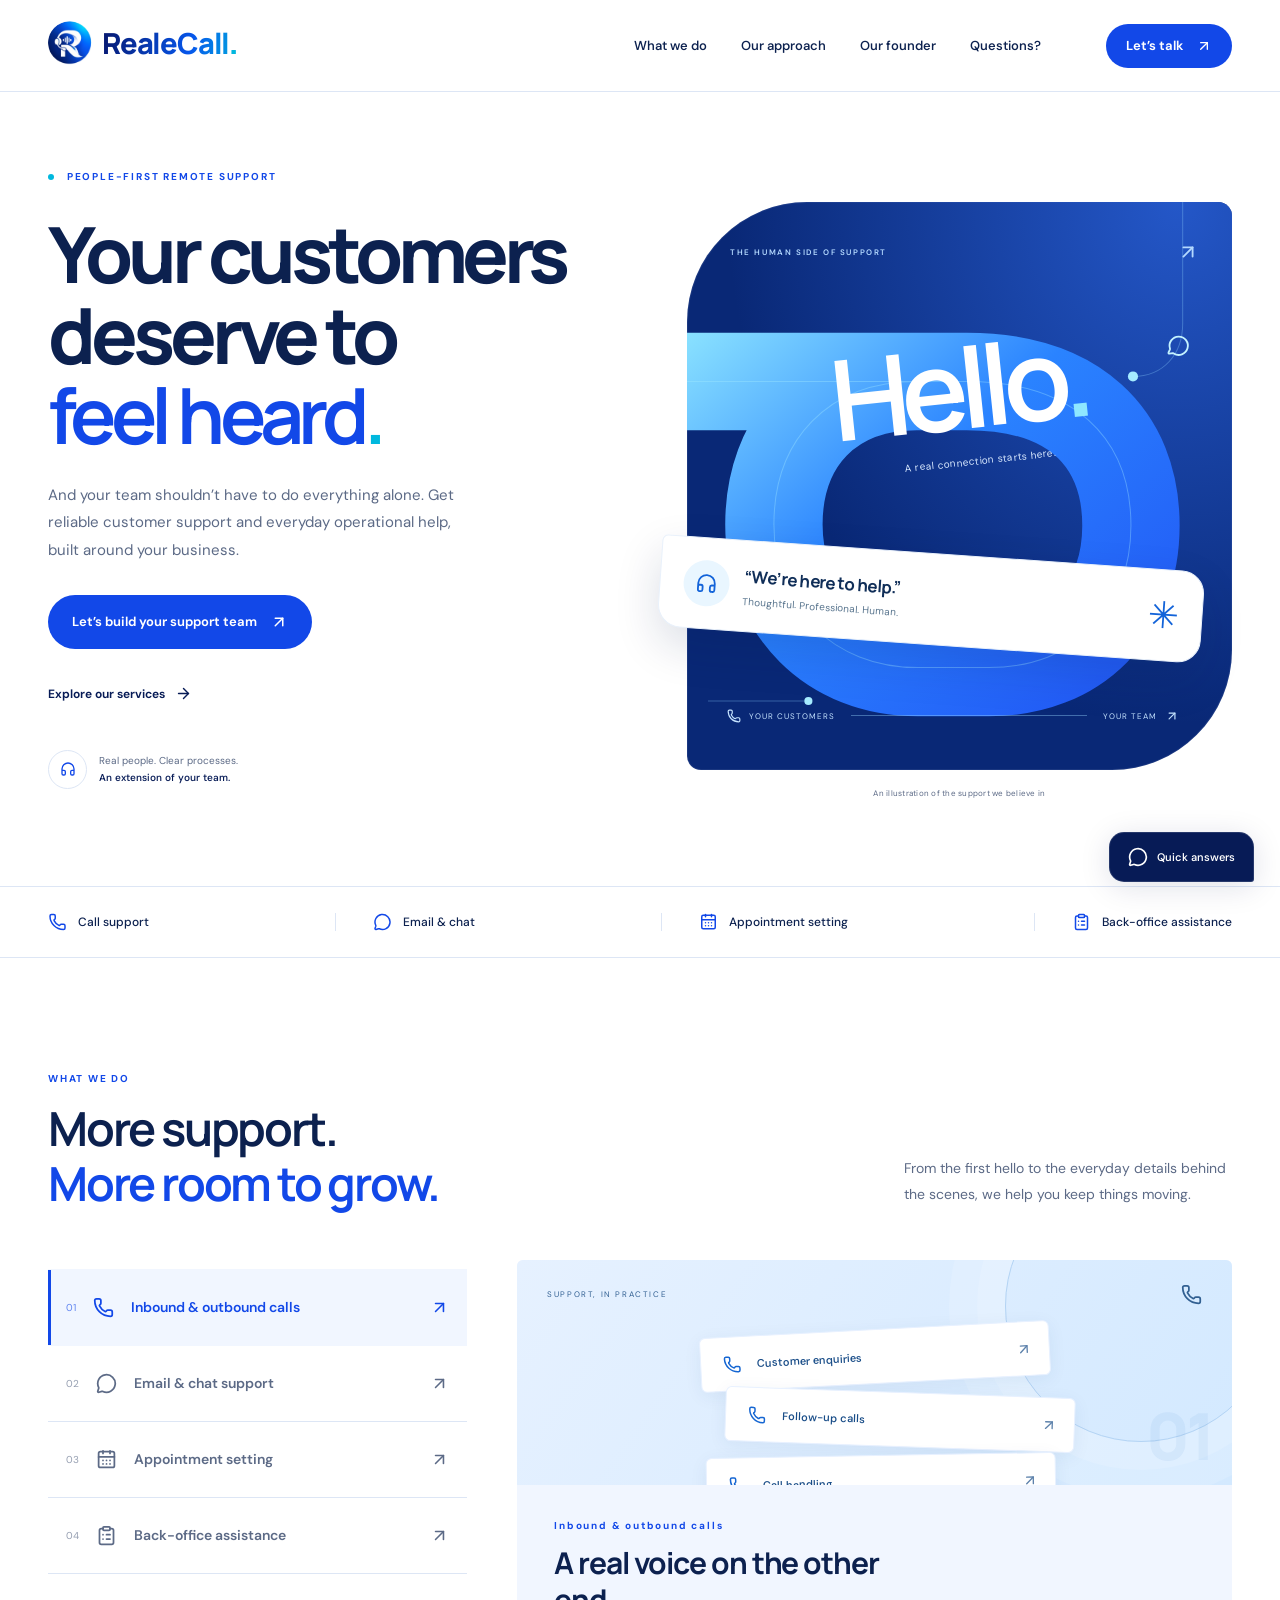
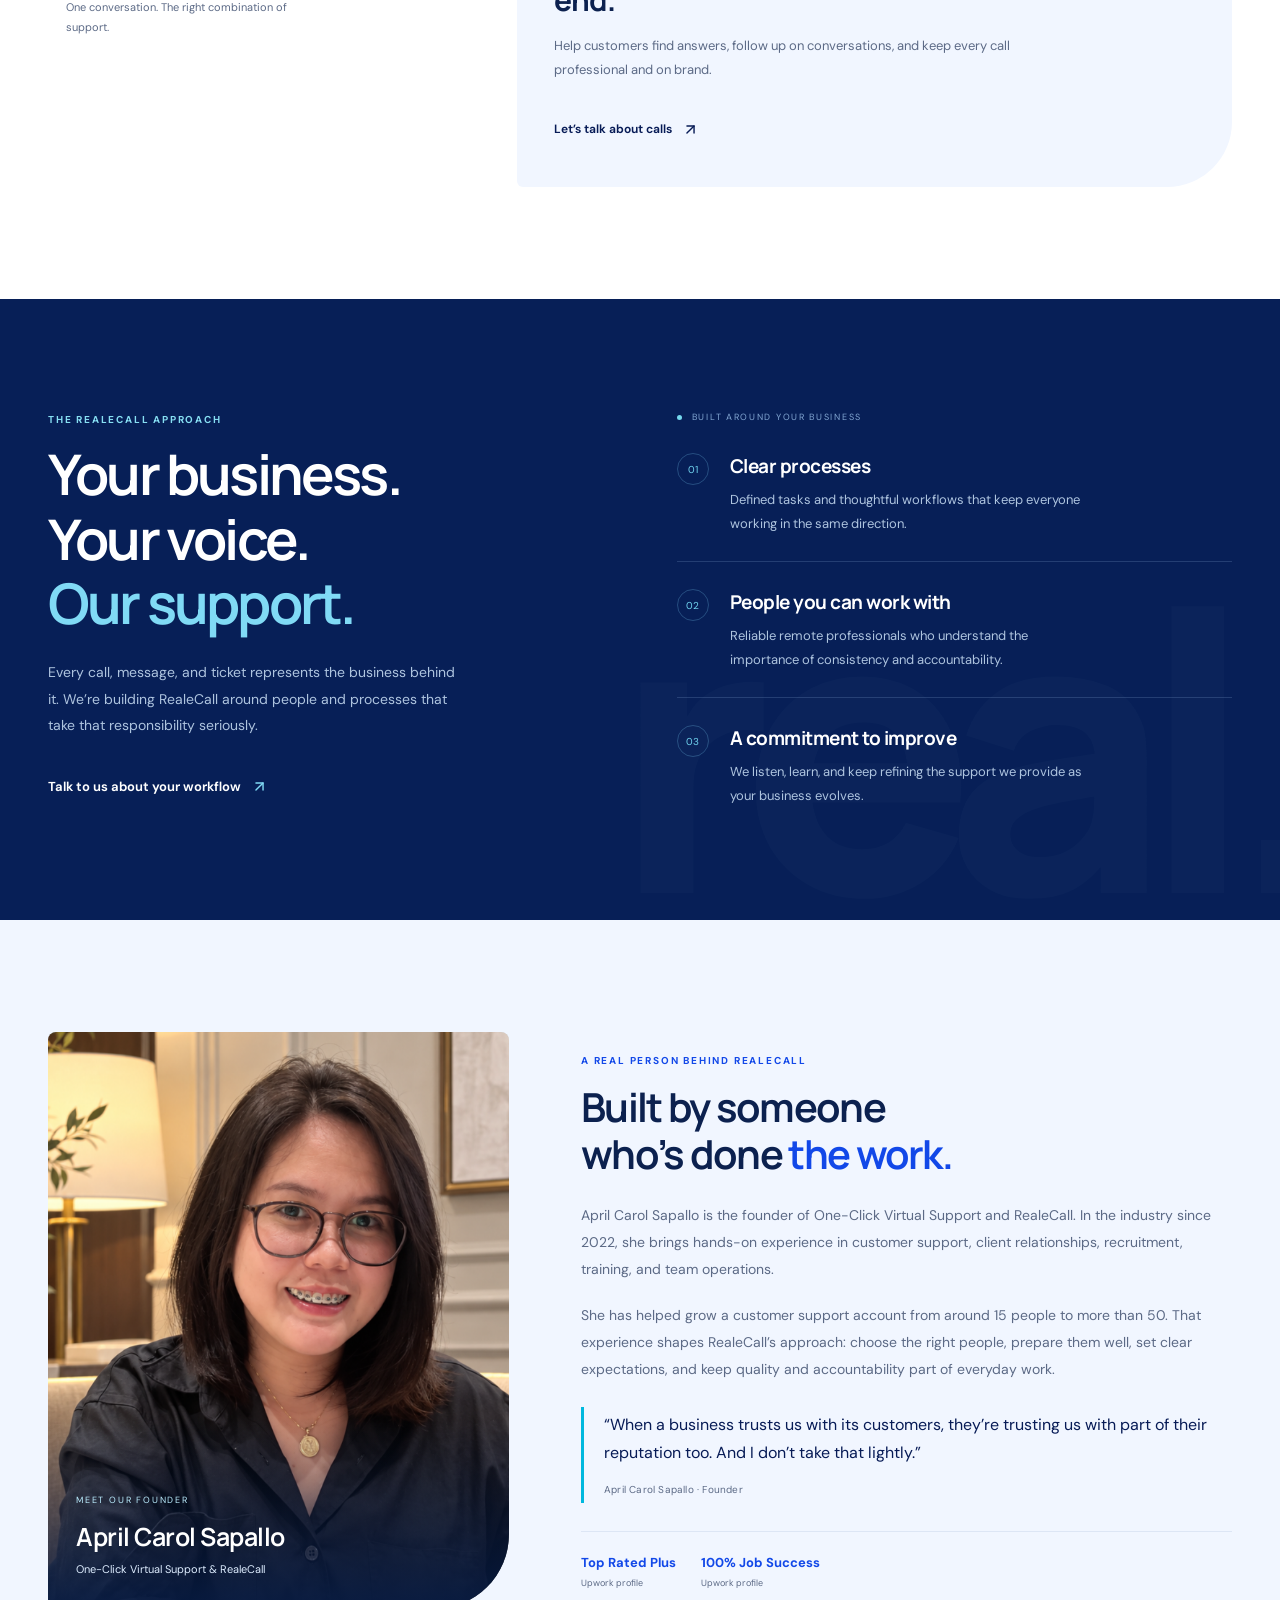
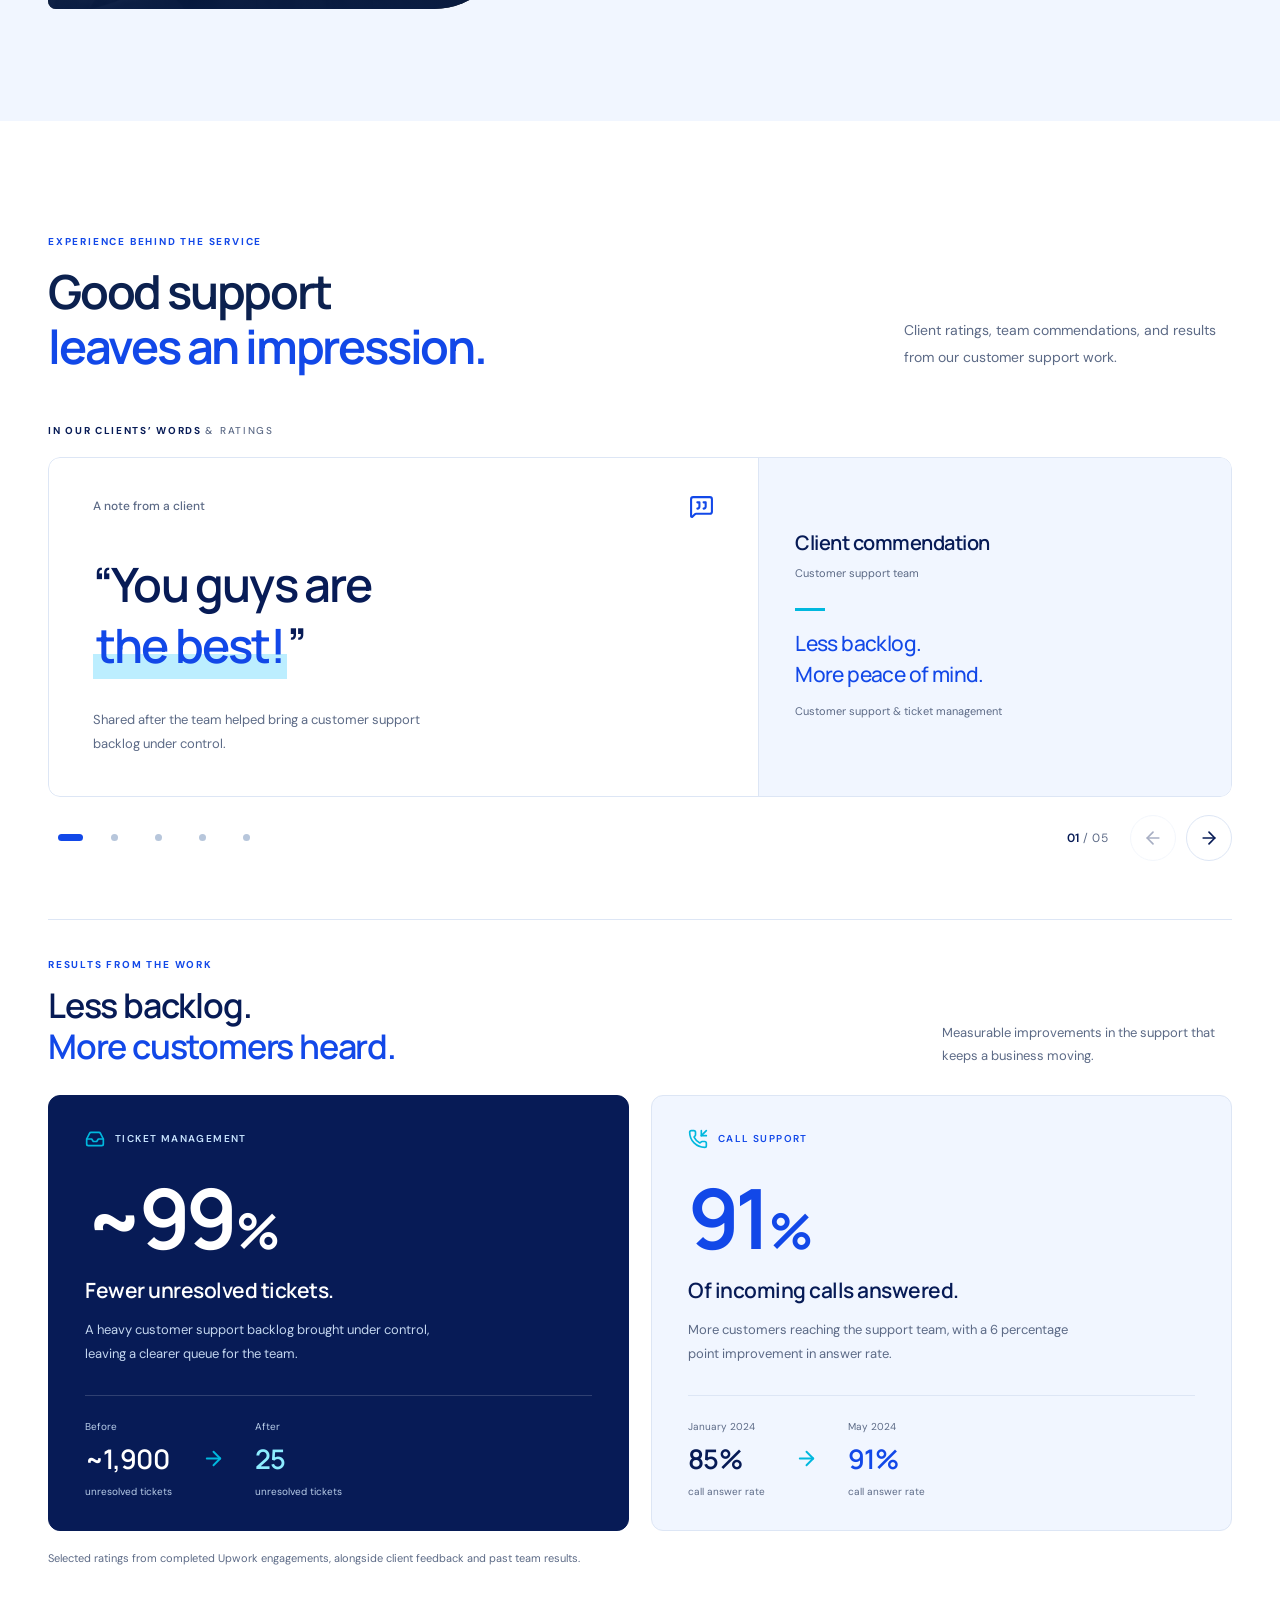
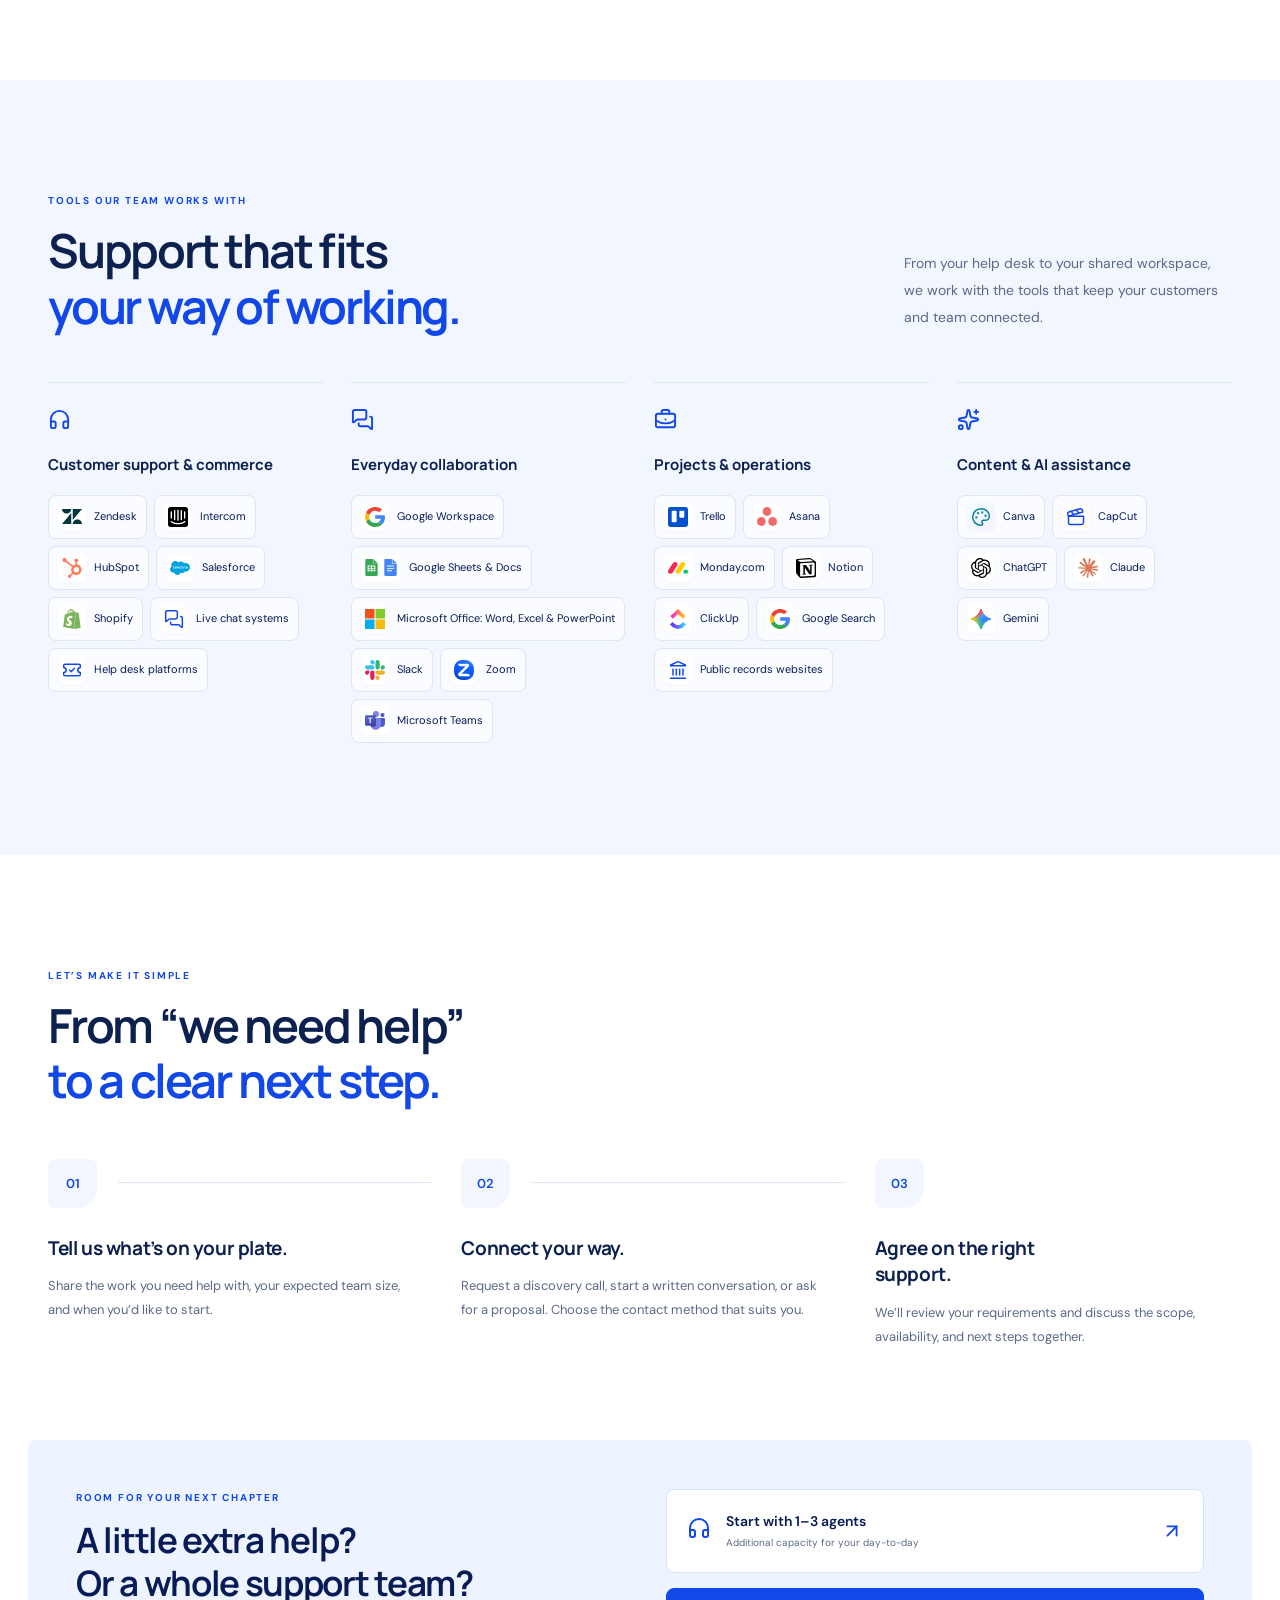
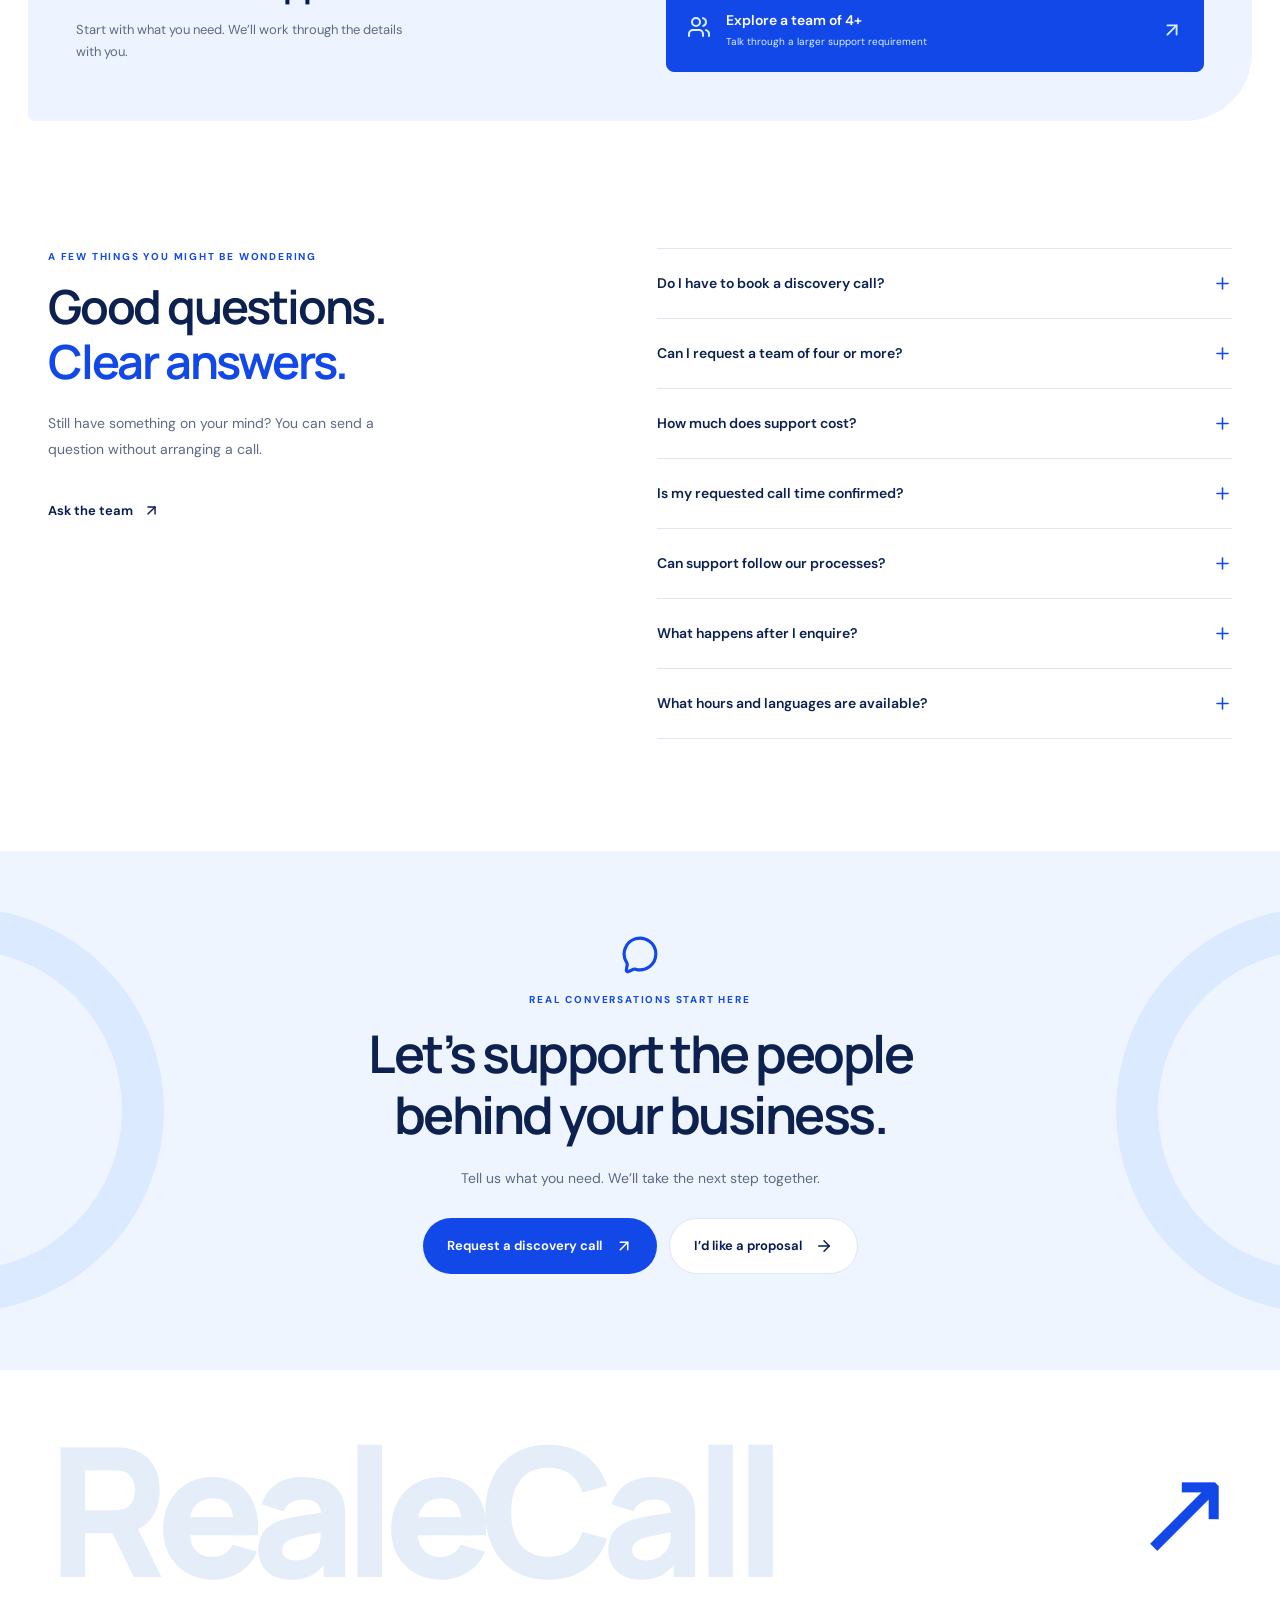
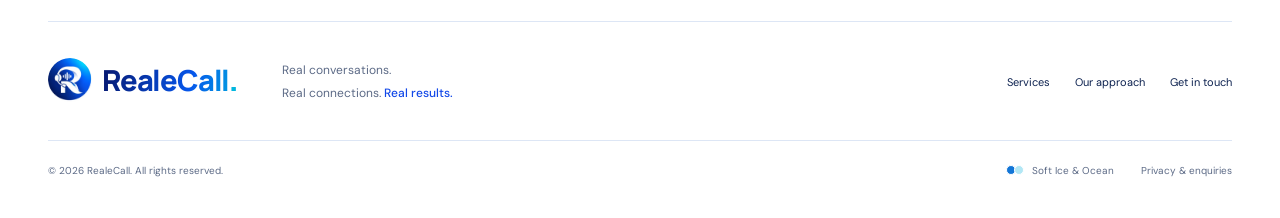
==== realecall/index.html @ b2d80b60 "Publish RealeCall landing page with verified feedback and public inquiry flow" ====
<!doctype html>
<html lang="en">
 <head>
  <meta charset="UTF-8"/>
  <meta name="viewport" content="width=device-width, initial-scale=1, viewport-fit=cover"/>
  <meta name="description" content="Reliable remote customer support for growing businesses. Explore call support, email and chat, appointment setting, and back-office assistance with RealeCall."/>
  <meta name="theme-color" content="#1248e8"/>
  <title>RealeCall | Customer Support &amp; Back-Office Assistance</title>
  <link rel="icon" type="image/svg+xml" href="/realecall/favicon.svg"/>
   <script type="module" crossorigin src="/realecall/assets/index-_Z-clTWA.js"></script>
   <link rel="stylesheet" crossorigin href="/realecall/assets/index-DcxW1Ei6.css">
 </head>
 <body>
  <div id="root"></div>
  <noscript>Please enable JavaScript to explore RealeCall, send an inquiry, or book a discovery call.</noscript>
 </body>
</html>
---- realecall/assets/index-DcxW1Ei6.css ----
@import "https://fonts.googleapis.com/css2?family=DM+Sans:wght@400;450;500;550;600;650;700&family=Manrope:wght@400;500;600;650;700;750;800&display=swap";.feedback-section{background:#fff}.feedback-carousel{min-width:0}.feedback-carousel-top{justify-content:space-between;align-items:center;gap:20px;margin-bottom:18px;display:flex}.feedback-carousel-top>p{letter-spacing:1.7px;color:var(--navy);font-size:10px;font-weight:700;line-height:1.6}.feedback-carousel-top>p>span{color:var(--muted);font-weight:500}.feedback-swipe-hint{color:var(--muted);align-items:center;gap:8px;font-size:11px;display:none}.feedback-track{overscroll-behavior-x:contain;scroll-snap-type:x mandatory;scrollbar-width:none;-webkit-overflow-scrolling:touch;border-radius:12px;gap:24px;display:flex;overflow-x:auto}.feedback-track::-webkit-scrollbar{display:none}.feedback-track:focus-visible{outline:3px solid var(--cyan);outline-offset:5px}.feedback-card{scroll-snap-align:start;scroll-snap-stop:always;border:1px solid var(--line);background:#fff;border-radius:12px;flex:0 0 100%;grid-template-columns:minmax(0,1.5fr) minmax(0,1fr);min-width:0;display:grid;overflow:hidden}.feedback-card-main{flex-direction:column;align-items:flex-start;min-height:338px;padding:36px 44px 40px;display:flex}.feedback-card-meta{flex-wrap:wrap;justify-content:space-between;align-items:center;gap:16px;width:100%;min-height:25px;margin-bottom:35px;display:flex}.feedback-card-meta>span{color:var(--muted);font-size:12px;font-weight:500}.feedback-card-meta>svg{color:var(--blue)}.feedback-rating{white-space:nowrap;align-items:center;gap:10px;display:flex}.feedback-stars{color:#148541;align-items:center;gap:2px;display:flex}.feedback-rating>strong{color:var(--ink);font-size:13px}.feedback-rating>strong>span{color:var(--muted);font-size:11px;font-weight:400}.feedback-card blockquote{letter-spacing:-1.8px;color:var(--navy);margin:0 0 24px;font:600 clamp(32px,3.7vw,48px)/1.3 Manrope,sans-serif}.feedback-card mark{color:var(--blue);background:linear-gradient(#0000 62%,#bceeff 62%);padding:0 3px 2px}.feedback-card h3{letter-spacing:-1px;overflow-wrap:anywhere;max-width:440px;margin:0 0 24px;font:600 clamp(25px,2.8vw,34px)/1.35 Manrope,sans-serif}.feedback-card-description{color:var(--muted);max-width:375px;margin-top:auto;font-size:13px;line-height:1.85}.feedback-card-description strong{color:var(--navy);font-weight:600}.feedback-card-details{background:var(--soft);border-left:1px solid var(--line);flex-direction:column;justify-content:center;align-items:flex-start;min-width:0;padding:36px 36px 40px;display:flex}.feedback-source{flex-direction:column;gap:9px;display:flex}.feedback-source>span:last-child{color:var(--muted);font-size:11px}.feedback-upwork{color:#148541;letter-spacing:-1px;font:650 27px/1.25 Manrope,sans-serif}.feedback-team-source{letter-spacing:-.5px;max-width:220px;color:var(--navy);font:600 20px/1.45 Manrope,sans-serif}.feedback-hours{border-top:1px solid var(--line);width:100%;color:var(--muted);align-items:center;gap:10px;margin-top:27px;padding-top:28px;font-size:12px;display:flex}.feedback-hours>svg{color:var(--blue)}.feedback-hours strong{letter-spacing:-1px;color:var(--blue);margin-right:4px;font:650 28px Manrope,sans-serif}.feedback-period{color:var(--muted);margin-top:10px;font-size:11px;line-height:1.7}.feedback-team-note{margin-top:28px}.feedback-mini-rule{background:var(--cyan);width:30px;height:3px;margin-bottom:17px;display:block}.feedback-team-note>p{letter-spacing:-.6px;color:var(--blue);font:500 21px/1.45 Manrope,sans-serif}.feedback-team-note>span:last-child{color:var(--muted);margin-top:13px;font-size:11px;line-height:1.7;display:block}.feedback-navigation{justify-content:space-between;align-items:center;gap:12px;padding-top:18px;display:flex}.feedback-dots{align-items:center;display:flex}.feedback-dots>button{background:0 0;border-radius:50%;place-items:center;width:44px;height:44px;padding:0;display:grid}.feedback-dots>button>span{background:#b7c6db;border-radius:20px;width:7px;height:7px;transition:width .18s,background .18s}.feedback-dots>button[aria-current=true]>span{background:var(--blue);width:25px}.feedback-page-controls{align-items:center;gap:10px;display:flex}.feedback-page-count{letter-spacing:.5px;color:var(--navy);font-variant-numeric:tabular-nums;margin-right:12px;font-size:12px;font-weight:600}.feedback-page-count>span:not(.feedback-sr-only){color:var(--muted);font-weight:400}.feedback-page-controls>button{border:1px solid var(--line);width:46px;height:46px;color:var(--navy);background:#fff;border-radius:50%;place-items:center;transition:background .18s,color .18s,border-color .18s;display:grid}.feedback-page-controls>button:not(:disabled):hover{background:var(--blue);border-color:var(--blue);color:#fff}.feedback-page-controls>button:disabled{opacity:.35;cursor:default}.feedback-results-heading{border-top:1px solid var(--line);justify-content:space-between;align-items:flex-end;gap:30px;margin:58px 0 27px;padding-top:36px;display:flex}.feedback-results-heading h3{letter-spacing:-1.2px;color:var(--navy);margin-top:12px;font:600 34px/1.22 Manrope,sans-serif}.feedback-results-heading h3 span{color:var(--blue)}.feedback-results-heading>p{max-width:290px;color:var(--muted);font-size:13px;line-height:1.8}.feedback-results{grid-template-columns:repeat(2,minmax(0,1fr));gap:22px;display:grid}.feedback-results>article{border:1px solid var(--line);border-radius:12px;flex-direction:column;min-width:0;padding:33px 36px 31px;display:flex;overflow:hidden}.feedback-impact-backlog{background:var(--navy);color:#fff;border-color:var(--navy)!important}.feedback-impact-calls{background:var(--soft);color:var(--navy)}.feedback-impact-label{letter-spacing:1.4px;align-items:center;gap:10px;margin-bottom:25px;font-size:10px;font-weight:600;display:flex}.feedback-impact-label>svg{color:var(--cyan)}.feedback-impact-backlog .feedback-impact-label{color:#c9e5ff}.feedback-impact-calls .feedback-impact-label{color:var(--blue)}.feedback-impact-metric{letter-spacing:-5px;margin-bottom:15px;font:650 clamp(62px,6.5vw,86px)/1.05 Manrope,sans-serif;display:block}.feedback-impact-metric>span{letter-spacing:-2px;margin-left:3px;font-size:.59em}.feedback-impact-backlog .feedback-impact-metric{color:#fff}.feedback-impact-calls .feedback-impact-metric{color:var(--blue)}.feedback-results h3{letter-spacing:-.5px;margin:0 0 13px;font:600 21px/1.4 Manrope,sans-serif}.feedback-results>article>p{color:var(--muted);max-width:380px;margin-bottom:29px;font-size:13px;line-height:1.85}.feedback-impact-backlog>p{color:#c3d6ef!important}.feedback-impact-comparison{border-top:1px solid var(--line);align-items:center;gap:30px;margin-top:auto;padding-top:23px;display:flex}.feedback-impact-backlog .feedback-impact-comparison{border-color:#ffffff29}.feedback-impact-comparison>div{flex-direction:column;gap:7px;min-width:0;display:flex}.feedback-impact-comparison span,.feedback-impact-comparison small{color:var(--muted);font-size:10px;line-height:1.5}.feedback-impact-backlog .feedback-impact-comparison span,.feedback-impact-backlog .feedback-impact-comparison small{color:#b9cee9}.feedback-impact-comparison strong{letter-spacing:-.7px;font:600 27px/1.3 Manrope,sans-serif}.feedback-impact-comparison>svg{color:var(--cyan)}.feedback-impact-backlog .feedback-impact-comparison>div:last-child>strong{color:#8dedff}.feedback-impact-calls .feedback-impact-comparison>div:last-child>strong{color:var(--blue)}.feedback-context{color:var(--muted);max-width:770px;margin-top:18px;line-height:1.8;font-size:11px!important}.feedback-sr-only{clip:rect(0,0,0,0);white-space:nowrap;border:0;width:1px;height:1px;margin:-1px;padding:0;position:absolute;overflow:hidden}@media (width<=1000px){.feedback-card-main{min-height:340px;padding:30px}.feedback-card-details{padding:30px 26px}.feedback-card-meta{gap:12px;margin-bottom:27px}.feedback-results>article{padding:28px}.feedback-card{grid-template-columns:minmax(0,1.35fr) minmax(0,1fr)}}@media (width<=820px){.feedback-swipe-hint{display:flex}.feedback-carousel-top>p>span{display:none}.feedback-card-main{min-height:330px;padding:28px}.feedback-card-details{padding:27px 23px}.feedback-rating{gap:7px}.feedback-stars>svg{width:16px;height:16px}.feedback-team-source{font-size:18px}}@media (width<=640px){.feedback-card{grid-template-columns:minmax(0,1fr)}.feedback-card-main{min-height:295px;padding:25px 25px 28px}.feedback-card-meta{gap:12px;margin-bottom:25px}.feedback-card-meta>span{font-size:11px}.feedback-card blockquote{letter-spacing:-1.2px;font-size:35px}.feedback-card h3{letter-spacing:-.7px;font-size:26px}.feedback-card-description{font-size:12px}.feedback-card-details{border-left:0;border-top:1px solid var(--line);min-height:175px;padding:23px 25px 25px}.feedback-source{gap:6px}.feedback-upwork{font-size:24px}.feedback-team-source{max-width:none;font-size:18px}.feedback-hours{gap:8px;margin-top:17px;padding-top:16px}.feedback-hours strong{font-size:24px}.feedback-period{margin-top:7px;font-size:10px}.feedback-team-note{margin-top:17px}.feedback-mini-rule{display:none}.feedback-team-note>p{font-size:16px}.feedback-team-note>p>br{display:none}.feedback-team-note>span:last-child{margin-top:8px;font-size:10px}.feedback-navigation{flex-wrap:wrap;justify-content:center;gap:4px;padding-top:12px}.feedback-dots{order:2;justify-content:center;width:100%}.feedback-dots>button{width:44px;min-height:44px}.feedback-page-count{margin-right:auto;font-size:11px}.feedback-page-controls{gap:8px;width:100%}.feedback-page-controls>button{width:44px;height:44px}.feedback-results{grid-template-columns:1fr}.feedback-results>article{padding:26px}.feedback-results-heading{flex-direction:column;align-items:flex-start;gap:14px;margin-top:34px;padding-top:29px}.feedback-results-heading h3{font-size:29px}.feedback-results-heading>p{max-width:310px;font-size:12px}.feedback-results{gap:16px}.feedback-impact-metric{letter-spacing:-3.5px;font-size:69px}.feedback-impact-comparison{gap:23px}.feedback-impact-comparison strong{font-size:25px}.feedback-results h3{font-size:19px}.feedback-results>article>p{font-size:12px}.feedback-impact-label{letter-spacing:1px;font-size:9px}.feedback-context{font-size:10px!important}.feedback-carousel-top{gap:8px}.feedback-carousel-top>p{letter-spacing:1px;font-size:9px}.feedback-swipe-hint{gap:5px;font-size:10px}}@media (prefers-reduced-motion:reduce){.feedback-track{scroll-behavior:auto}.feedback-dots>button>span,.feedback-page-controls>button{transition:none}}.founder-section{background:var(--soft)}.founder-grid{grid-template-columns:.85fr 1.2fr;align-items:center;gap:72px;display:grid}.founder-portrait{background:#dae6f4;border-radius:8px 8px 75px;margin:0;position:relative;overflow:hidden}.founder-portrait img{aspect-ratio:4/5;object-fit:cover;object-position:50% 42%;width:100%;height:auto;display:block}.founder-portrait figcaption{color:#fff;background:linear-gradient(#0000,#071c45e8);padding:70px 28px 33px;position:absolute;bottom:0;left:0;right:0}.founder-portrait figcaption>span{letter-spacing:1.8px;color:#bceeff;font-size:9px}.founder-portrait figcaption>strong{letter-spacing:-.5px;margin-top:11px;font:650 25px Manrope,sans-serif;display:block}.founder-portrait figcaption p{color:#deedff;margin:8px 0 0;font-size:11px}.founder-copy h2{letter-spacing:-1.7px;margin:15px 0 24px;font-size:40px}.founder-copy>p:not(.eyebrow){color:var(--muted);margin:0 0 18px;font-size:14px;line-height:1.95}.founder-copy blockquote{border-left:3px solid var(--cyan);color:var(--navy);margin:24px 0 28px;padding:4px 0 4px 20px;font-size:16px;line-height:1.75}.founder-copy cite{letter-spacing:.2px;color:var(--muted);margin-top:14px;font-size:10px;font-style:normal;display:block}.founder-profile{border-top:1px solid var(--line);align-items:center;gap:25px;padding-top:22px;display:flex}.founder-profile strong{color:var(--blue);font-size:13px;display:block}.founder-profile small{color:var(--muted);margin-top:6px;font-size:9px;display:block}.team-tools-section{background:var(--soft)}.team-tools-grid{grid-template-columns:repeat(4,minmax(0,1fr));gap:28px;display:grid}.team-tool-group{border-top:1px solid var(--line);padding-top:25px}.team-tool-group>svg{color:var(--blue)}.team-tool-group h3{margin:18px 0;font-size:15px;line-height:1.5}.team-tool-group ul{flex-wrap:wrap;gap:7px;margin:0;padding:0;list-style:none;display:flex}.team-tool-group li{border:1px solid var(--line);min-width:0;max-width:100%;color:var(--navy);background:#ffffffb8;border-radius:8px;align-items:center;gap:8px;padding:7px 9px;font-size:11px;line-height:1.5;display:inline-flex}@media (width<=1000px){.founder-grid{gap:35px}.founder-copy h2{font-size:35px}.team-tools-grid{grid-template-columns:repeat(2,minmax(0,1fr));gap:30px}.founder-profile{gap:15px}}@media (width<=640px){.founder-grid{grid-template-columns:1fr;gap:36px}.founder-portrait{width:100%;max-width:410px;margin:auto}.founder-portrait img{aspect-ratio:1/1.05}.founder-copy h2{font-size:35px}.founder-copy>p:not(.eyebrow){font-size:13px}.founder-copy blockquote{font-size:15px}.team-tools-grid{gap:24px 18px}.team-tool-group h3{font-size:14px}.team-tool-group li{padding:6px 8px;font-size:10px}.founder-profile strong{font-size:11px}.founder-profile small{font-size:8px}.founder-profile{gap:14px}}.team-tool-icon{width:28px;height:28px;color:var(--blue);background:#fff;border-radius:6px;flex-shrink:0;justify-content:center;align-items:center;display:inline-flex;box-shadow:0 1px 3px #12345209}.team-tool-icon img{object-fit:contain;width:20px;height:20px;display:block}.team-tool-icon-pair{gap:2px;width:40px}.team-tool-icon-pair img{width:17px;height:20px}.team-tool-name{overflow-wrap:anywhere;min-width:0}.design-tool-icon{color:#087f9b;background:linear-gradient(135deg,#effdff,#f6f1ff)}@media (width<=640px){.team-tool-group li{gap:6px}.team-tool-icon{width:25px;height:25px}.team-tool-icon img,.team-tool-icon svg{width:18px;height:18px}.team-tool-icon-pair{width:36px}.team-tool-icon-pair img{width:16px}.team-tools-grid{gap:24px 14px}}*{box-sizing:border-box}html{scroll-behavior:smooth;scroll-padding-top:100px}body{color:#0c214f;-webkit-font-smoothing:antialiased;background:#fff;margin:0;font-family:DM Sans,Arial,sans-serif}button,input,textarea,select{font:inherit}button,a,input,select,textarea{-webkit-tap-highlight-color:transparent}button{cursor:pointer}a{color:inherit;text-decoration:none}button{color:inherit}button:disabled{opacity:.6;cursor:wait}button:focus-visible,a:focus-visible,input:focus-visible,textarea:focus-visible,select:focus-visible,summary:focus-visible{outline-offset:4px;outline:3px solid #00a7c7}button,a{touch-action:manipulation}h1,h2,h3,p{margin:0}h1,h2,h3{font-family:Manrope,DM Sans,Arial,sans-serif}img{max-width:100%}button{border:0}svg{flex-shrink:0}::selection{color:#071b56;background:#b8e8ff}.site{--blue:#1248e8;--navy:#071b56;--ink:#0c214f;--muted:#5c6a86;--soft:#f1f6ff;--soft2:#edf4ff;--line:#dde6f5;--cyan:#00b8de;--page:#fff;color:var(--ink);background:var(--page)}.theme-ice{--blue:#06c;--navy:#123452;--ink:#123452;--muted:#526f84;--soft:#eff8ff;--soft2:#e1f2fd;--line:#d3e6f3;--cyan:#00a7c7;--page:#fbfdff}.container{max-width:1240px;margin:0 auto;padding:0 36px}.header{border-bottom:1px solid var(--line);z-index:10;background:#fffffff5;height:94px;position:relative}.header-inner{justify-content:space-between;align-items:center;gap:25px;height:100%;display:flex}.brand{white-space:nowrap;align-items:center;gap:10px;display:inline-flex}.brand-mark{background:#fff;border-radius:50%;flex-shrink:0;width:44px;height:44px;position:relative;overflow:hidden}.brand-mark img{width:323px;max-width:none;height:auto;position:absolute;top:-39.38px;left:-20.55px}.brand-name{letter-spacing:-1.2px;background:linear-gradient(105deg,#071b75 5%,#0656eb 65%,#00a9df 100%);color:#0000;-webkit-background-clip:text;background-clip:text;font:800 28px Manrope,Arial,sans-serif}.brand-name span{color:#00b8de}.main-nav{gap:32px;margin-left:auto;margin-right:35px;font-size:13px;font-weight:550;display:flex}.main-nav a:hover{color:var(--blue)}.button{background:var(--blue,#1248e8);color:#fff;border-radius:7px;justify-content:center;align-items:center;gap:13px;min-height:50px;padding:17px 23px;font-size:13px;font-weight:650;line-height:1.2;transition:transform .18s,background .18s;display:inline-flex}.button:hover{filter:brightness(.95);transform:translateY(-1px)}.button.small{min-height:44px;padding:13px 19px}.button.secondary{color:var(--navy,#071b56);border:1px solid var(--line,#d3e0f2);background:#fff}.text-link{color:var(--navy,#071b56);background:0 0;align-items:center;gap:10px;padding:0;font-size:13px;font-weight:650;display:inline-flex}.text-link:hover{color:var(--blue,#1248e8)}.icon-button{width:36px;height:36px;color:inherit;background:0 0;border:0;border-radius:50%;justify-content:center;align-items:center;display:inline-flex}.icon-button:hover{background:#eaf3ff}.mobile-menu{display:none}.skip-link{z-index:100;background:#fff;padding:15px;position:fixed;top:-80px;left:20px}.skip-link:focus{top:10px}.hero-grid{grid-template-columns:1.05fr 1fr;align-items:center;gap:35px;min-height:692px;padding-top:64px;padding-bottom:78px;display:grid}.eyebrow{letter-spacing:1.8px;color:var(--blue);font-size:10px;font-weight:700;line-height:1.7}.eyebrow>span{background:var(--cyan);vertical-align:middle;border-radius:50%;width:6px;height:6px;margin-right:9px;display:inline-block}.hero h1 em{color:var(--blue);white-space:nowrap;font-style:normal;position:relative}.hero h1 em:after{content:"";background:var(--cyan);opacity:.33;border-radius:80% 40%;height:6px;position:absolute;bottom:0;left:0;right:0;transform:rotate(-1.4deg)}.hero-description{color:var(--muted);max-width:445px;margin-top:24px;font-size:16px;line-height:1.85}.hero-actions{flex-wrap:wrap;align-items:center;gap:21px;margin-top:31px;display:flex}.hero-footnote{color:var(--muted);align-items:center;gap:7px;margin-top:21px;font-size:11px;display:flex}.hero-footnote svg{color:var(--blue)}.hero-art{isolation:isolate;border-radius:50% 50% 45%;height:460px;margin-top:12px;position:relative}.hero-art:before{content:"";z-index:-3;background:linear-gradient(130deg,#e2eaff 5%,#c4eaff 55%,#c5eff5);border-radius:48% 52% 47% 53%;position:absolute;inset:18px 3px 28px;transform:rotate(-12deg)}.orbit{z-index:-2;border:1px solid #ccdef5;border-radius:50%;position:absolute;inset:-9px -1px 5px;transform:rotate(-28deg)}.orbit-two{opacity:.55;inset:40px -20px 12px 0;transform:rotate(30deg)}.art-topline{justify-content:space-between;align-items:center;display:flex;position:absolute;top:30px;left:62px;right:43px;transform:rotate(-3deg)}.art-label{color:#28528a;font-family:Manrope,sans-serif;font-size:13px;font-weight:650}.art-dots{gap:5px;display:flex}.art-dots i{background:#3e80be;border-radius:50%;width:4px;height:4px}.conversation-card{background:#fff;border:1px solid #fff;border-radius:18px;padding:23px;position:absolute;top:101px;left:45px;right:25px;transform:rotate(-4deg);box-shadow:0 20px 70px #17448618}.conversation-head{border-bottom:1px solid #edf2f8;align-items:center;gap:10px;padding-bottom:16px;display:flex}.conversation-head>svg{color:#6195af;margin-left:auto}.conversation-head strong{color:#113564;font-size:11px;display:block}.conversation-head span{color:#6c7f93;margin-top:5px;font-size:10px;display:block}.support-avatar{color:#1657d4;background:#eff6ff;border-radius:50%;place-items:center;width:40px;height:40px;display:grid}.chat-bubble{max-width:88%;padding:13px 17px;font-size:13px;line-height:1.65}.chat-bubble.customer{color:#37516c;background:#f3f6fb;border-radius:12px 12px 12px 3px;margin-top:21px}.chat-bubble.support{background:var(--blue);color:#fff;border-radius:12px 12px 3px;margin-top:13px;margin-left:auto}.chat-bubble.support svg{opacity:.7;margin-left:auto;display:block}.conversation-footer{color:#7a9eba;justify-content:center;align-items:center;gap:10px;margin-top:21px;display:flex}.conversation-footer .line{background:#e5edf5;width:32px;height:1px}.floating-service{z-index:2;background:#fff;border:1px solid #f1f7fc;border-radius:10px;align-items:center;gap:12px;padding:14px 16px;display:flex;position:absolute;box-shadow:0 12px 35px #0a366213}.floating-service>span{color:#007caa;background:#e4faff;border-radius:9px;place-items:center;width:34px;height:34px;display:grid}.floating-service strong{color:#123452;font-size:11px;font-weight:650;display:block}.floating-service small{color:#607a8e;margin-top:5px;font-size:9px;display:block}.float-calls{top:70px;right:-8px;transform:rotate(5deg)}.float-team{bottom:27px;left:4px;transform:rotate(3deg)}.art-star{color:var(--blue);font-size:45px;font-weight:300;position:absolute}.star-one{bottom:34px;right:15px}.star-two{color:#007baf;font-size:27px;top:60px;left:13px}.art-caption{text-align:center;color:#638098;letter-spacing:.2px;font-size:9px;position:absolute;bottom:-20px;left:40px;right:40px}.service-strip{background:var(--soft);border-top:1px solid var(--line);border-bottom:1px solid var(--line)}.strip-inner{justify-content:space-between;gap:25px;padding-top:25px;padding-bottom:25px;display:flex}.strip-inner>span{white-space:nowrap;align-items:center;gap:11px;font-size:12px;font-weight:600;display:flex}.strip-inner svg{color:var(--blue)}h2 span{color:var(--blue)}.section h2{margin-top:14px}.section-heading{justify-content:space-between;align-items:flex-end;gap:40px;margin-bottom:43px;display:flex}.section-heading>p{max-width:330px;color:var(--muted);padding-bottom:4px;font-size:14px;line-height:1.8}.service-grid{grid-template-columns:repeat(4,1fr);gap:16px;display:grid}.service-card{border:1px solid var(--line);background:var(--page);border-radius:10px;flex-direction:column;padding:26px 22px 25px;transition:transform .2s,border-color .2s;display:flex;position:relative}.service-card:hover{border-color:#a2c7ff;transform:translateY(-5px)}.service-icon{background:var(--soft);width:48px;height:48px;color:var(--blue);border-radius:12px;place-items:center;margin-bottom:29px;display:grid}.service-number{color:#8a9aaf;font-size:11px;position:absolute;top:33px;right:22px}.service-tag{text-transform:uppercase;letter-spacing:.7px;font-weight:700;color:var(--blue)!important;font-size:9px!important;line-height:1.5!important}.service-card h3{letter-spacing:-.6px;margin:10px 0 16px;font-size:20px;line-height:1.4}.service-card>p{color:var(--muted);font-size:12px;line-height:1.9}.service-card ul{color:var(--muted);flex-direction:column;gap:9px;margin:0;padding:19px 0 23px;font-size:11px;list-style:none;display:flex}.service-card li{align-items:center;gap:7px;display:flex}.service-card li svg{color:var(--blue)}.service-card .text-link{justify-content:space-between;margin-top:auto;font-size:10px;line-height:1.6}.approach-section{background:var(--soft)}.approach-grid{grid-template-columns:1fr 1.05fr;gap:115px;display:grid}.approach-section h2{font-size:47px}.section-copy{color:var(--muted);max-width:410px;margin-top:24px;font-size:14px;line-height:1.9}.approach-section .text-link{margin-top:25px}.principles{flex-direction:column;justify-content:center;gap:29px;display:flex}.principles article{border-bottom:1px solid var(--line);gap:23px;padding-bottom:29px;display:flex}.principles article:last-child{border-bottom:0;padding-bottom:0}.principles article>span{color:var(--blue);margin-top:5px;font-size:11px}.principles h3{letter-spacing:-.5px;font-size:19px}.principles p{color:var(--muted);max-width:360px;margin-top:11px;font-size:13px;line-height:1.85}.journey-grid{grid-template-columns:repeat(3,1fr);gap:55px;margin-top:47px;display:grid}.journey-grid article{position:relative}.journey-grid article:not(:last-child):after{content:"";border-top:1px solid var(--line);position:absolute;top:23px;left:70px;right:-26px}.step-no{border:1px solid var(--line);width:45px;height:45px;color:var(--blue);border-radius:50%;place-items:center;font-size:12px;display:grid}.journey-grid h3{letter-spacing:-.4px;margin-top:27px;font-size:17px}.journey-grid p{color:var(--muted);margin-top:13px;font-size:13px;line-height:1.85}.team-section{padding-bottom:15px}.team-panel{background:var(--navy);color:#fff;border-radius:15px;grid-template-columns:1fr 1fr;gap:60px;max-width:1168px;padding:54px 55px;display:grid}.team-panel h2{letter-spacing:-1.2px;margin:13px 0 15px;font-size:33px;line-height:1.4}.team-panel>div>p:last-child{color:#c4d6ee;max-width:350px;font-size:13px;line-height:1.7}.team-options{flex-direction:column;justify-content:center;gap:15px;display:flex}.team-options>button{color:#fff;text-align:left;background:#ffffff0c;border:1px solid #ffffff25;border-radius:8px;align-items:center;gap:15px;padding:22px 20px;transition:background .2s;display:flex}.team-options>button>svg{color:#70d6ed;margin-left:auto}.team-option-icon{color:#70d6ed}.team-options strong{font-size:14px;font-weight:600}.team-options small{color:#c4d6ee;margin-top:3px;font-size:10px;line-height:1.8;display:block}.faq-grid{grid-template-columns:.9fr 1.2fr;gap:90px;display:grid}.faq-grid>div>p:not(.eyebrow){color:var(--muted);max-width:320px;margin-top:21px;font-size:13px;line-height:1.85}.faq-grid>div>.text-link{margin-top:26px}.faq-list details{border-bottom:1px solid var(--line)}.faq-list details:first-child{border-top:1px solid var(--line)}.faq-list summary{cursor:pointer;justify-content:space-between;align-items:center;gap:15px;padding:24px 0;font-size:13px;font-weight:600;list-style:none;display:flex}.faq-list summary::-webkit-details-marker{display:none}.faq-list p{color:var(--muted);padding-bottom:24px;font-size:13px;line-height:1.9}.faq-list svg{color:var(--blue)}.faq-minus,.faq-list details[open] .faq-plus{display:none}.faq-list details[open] .faq-minus{display:block}.closing-section{background:var(--soft2);text-align:center;padding:80px 0 89px}.closing-mark{width:61px;height:61px;color:var(--blue);background:#fff;border-radius:18px;place-items:center;margin:0 auto 22px;display:grid;transform:rotate(-6deg);box-shadow:0 6px 20px #0074b00c}.closing-inner h2{margin-top:15px;font-size:45px}.closing-inner>p:not(.eyebrow){color:var(--muted);margin-top:23px;font-size:14px}.closing-actions{flex-wrap:wrap;justify-content:center;gap:12px;margin-top:31px;display:flex}.footer{background:#fff;padding:47px 0 26px}.footer-main{border-bottom:1px solid var(--line);justify-content:space-between;align-items:center;gap:45px;padding-bottom:36px;display:flex}.footer-main>p{color:var(--muted);margin-right:auto;font-size:12px;line-height:1.9}.footer-main strong{color:var(--blue);font-weight:500}.footer-links{gap:25px;font-size:11px;display:flex}.footer-links button,.footer-bottom button{font-size:inherit;background:0 0;padding:0}.footer-bottom{color:var(--muted);justify-content:space-between;padding-top:23px;padding-bottom:20px;font-size:10px;display:flex}.quick-launch{background:var(--navy);color:#fff;z-index:30;border:1px solid #ffffff20;border-radius:100px;align-items:center;gap:9px;padding:15px 20px;font-size:12px;font-weight:550;display:flex;position:fixed;bottom:24px;right:26px;box-shadow:0 5px 30px #041b5020}.quick-launch:hover{background:var(--blue)}.quick-panel{border:1px solid var(--line);z-index:30;background:#fff;border-radius:16px;width:355px;max-height:min(650px,100dvh - 120px);position:fixed;bottom:88px;right:26px;overflow:auto;box-shadow:0 15px 65px #082b5320}.quick-header{background:var(--soft);justify-content:space-between;align-items:flex-start;padding:22px;display:flex}.quick-header strong{font-size:16px}.quick-header p{color:var(--muted);margin-top:6px;font-size:11px}.quick-body{padding:22px}.quick-body>p{color:var(--muted);margin-bottom:17px;font-size:13px;line-height:1.8}.quick-body>h3{margin:20px 0 13px;font-size:17px;line-height:1.5}.quick-question{border:1px solid var(--line);text-align:left;background:#fff;border-radius:7px;justify-content:space-between;align-items:center;gap:12px;width:100%;margin-bottom:9px;padding:12px;font-size:12px;line-height:1.5;display:flex}.quick-question:hover{background:var(--soft)}.quick-body>.button{width:100%;margin-top:14px}.quick-body>small{text-align:center;color:var(--muted);margin-top:13px;font-size:10px;display:block}.theme-ice .hero-art:before{background:linear-gradient(145deg,#d0efff,#c6eef3)}.theme-ice .hero-art{border-radius:30px}.theme-ice .conversation-card{transform:rotate(-2deg)}.theme-ice .service-strip{background:#fff}.theme-ice .service-card{background:#fff;border-color:#e0eef6;border-radius:16px}.theme-ice .service-icon{background:#eaf8ff}dialog{color:var(--ink,#0c214f);background:#fff;border:1px solid #dce6f3;border-radius:16px;max-height:calc(100dvh - 40px);padding:0;box-shadow:0 25px 100px #061b4b33}dialog::backdrop{-webkit-backdrop-filter:blur(4px);backdrop-filter:blur(4px);background:#031531a3}.intake-dialog{width:min(720px,100vw - 28px);overflow-y:auto}.dialog-header{border-bottom:1px solid var(--line,#dde6f5);justify-content:space-between;align-items:center;gap:20px;padding:21px 30px;display:flex}.dialog-header .brand-mark{width:34px;height:34px}.dialog-header .brand-mark img{width:249.6px;top:-30.4px;left:-15.9px}.dialog-header .brand-name{font-size:22px}.intake-form{padding:29px 34px 30px}.form-top h2{letter-spacing:-1px;margin:10px 0;font-size:29px;line-height:1.3}.form-top>p:not(.eyebrow){color:var(--muted);font-size:12px;line-height:1.7}.form-progress{border-bottom:1px solid var(--line);gap:18px;margin:26px 0 28px;padding-bottom:22px;display:flex}.form-progress>span{color:#8190a4;white-space:nowrap;align-items:center;gap:7px;font-size:10px;display:flex}.form-progress b{background:#edf2f8;border-radius:50%;place-items:center;width:21px;height:21px;font-size:10px;display:grid}.form-progress .active{color:var(--blue)}.form-progress .active b{background:var(--blue);color:#fff}.form-grid{grid-template-columns:1fr 1fr;gap:20px;display:grid}.field{flex-direction:column;gap:9px;min-width:0;display:flex}.field>span,legend{font-size:12px;font-weight:600}.field small{color:var(--muted);margin-left:7px;font-size:10px;font-weight:400}.field input,.field select,.field textarea{color:#123452;background:#fff;border:1px solid #d5dfec;border-radius:7px;width:100%;min-height:46px;padding:12px;font-size:13px;line-height:1.4}.field textarea{resize:vertical}.field input::placeholder,.field textarea::placeholder{color:#8b99ab;font-size:12px}.field input:focus,.field select:focus,.field textarea:focus{border-color:var(--blue)}.full-width{grid-column:1/-1}.form-buttons{border-top:1px solid var(--line);justify-content:space-between;align-items:center;gap:16px;margin-top:28px;padding-top:23px;display:flex}.form-small{color:var(--muted);align-items:center;gap:6px;font-size:10px;display:flex}fieldset{border:0;margin:0;padding:0}legend{margin-bottom:13px}legend small{color:var(--muted);margin-left:7px;font-size:10px;font-weight:400}.service-choices{grid-template-columns:1fr 1fr;gap:10px;margin-bottom:24px;display:grid}.service-choices legend{float:left;grid-column:1/-1;width:100%;margin-bottom:0}.service-choices label{border:1px solid var(--line);border-radius:7px;align-items:center;gap:8px;padding:14px 12px;font-size:11px;display:flex}.service-choices input,.consent input{width:16px;height:16px;accent-color:var(--blue);flex-shrink:0}.service-choices label:has(input:checked){border-color:var(--blue);background:var(--soft)}.intent-choices{grid-template-columns:repeat(3,1fr);gap:8px;margin-bottom:25px;display:grid}.intent-choices legend{float:left;grid-column:1/-1;width:100%;margin-bottom:0}.intent-choices label{border:1px solid var(--line);text-align:center;cursor:pointer;border-radius:8px;flex-direction:column;align-items:center;gap:10px;padding:18px 8px;font-size:11px;display:flex;position:relative}.intent-choices label.selected{background:var(--soft);border-color:var(--blue);color:var(--blue)}.intent-choices input{opacity:0;width:1px;height:1px;position:absolute}.intent-choices label:focus-within{outline:2px solid var(--cyan);outline-offset:2px}.form-note{color:var(--muted);background:var(--soft);border-radius:6px;align-items:flex-start;gap:8px;padding:12px;font-size:11px;line-height:1.7;display:flex}.form-note svg{margin-top:2px}.consent{color:var(--muted);align-items:flex-start;gap:9px;margin-top:22px;font-size:11px;line-height:1.7;display:flex}.consent input{margin:2px 0 0}.consent button{color:var(--blue);font-size:inherit;background:0 0;padding:0;text-decoration:underline}.honey{width:1px;height:1px;position:absolute;left:-10000px;overflow:hidden}.form-error{color:#a62424;background:#fff2f0;border-radius:6px;margin-top:18px;padding:12px;font-size:12px;line-height:1.7}.success-panel{text-align:center;padding:35px}.success-icon{width:68px;height:68px;color:var(--blue);background:#eff8ff;border-radius:50%;place-items:center;margin:0 auto 25px;display:grid}.success-panel h2{margin:13px 0;font-size:32px}.success-panel>p{font-size:13px;line-height:1.7}.success-details{background:var(--soft);text-align:left;border-radius:9px;margin:24px 0;padding:22px;font-size:13px;line-height:1.8}.success-details p{color:var(--muted);margin-top:8px}.privacy-dialog{width:min(630px,100vw - 28px)}.privacy-body{padding:30px}.privacy-body h2{letter-spacing:-.8px;font-size:27px}.privacy-body p{color:#526780;margin-top:19px;font-size:13px;line-height:1.85}.privacy-body .button{margin-top:22px}.ops{max-width:1500px;margin:auto;padding:40px;font-size:14px}.ops h1{margin:30px 0 15px;font-size:36px}.ops p{line-height:1.8}.ops-actions{flex-wrap:wrap;align-items:center;gap:16px;margin:25px 0;display:flex}.ops-table{overflow-x:auto}table{border-collapse:collapse;width:100%;min-width:800px}th,td{text-align:left;vertical-align:top;border-bottom:1px solid #dbe5f2;padding:17px 14px}th{background:#eff6ff;font-size:12px}td{font-size:12px}td small{color:#667a91;margin-top:5px;line-height:1.8;display:block}td p{max-width:340px}td summary{cursor:pointer;white-space:nowrap}@media (width>=1450px){.hero-grid{min-height:730px}.hero-art{height:480px}.conversation-card{top:115px}.float-calls{top:85px}.float-team{bottom:28px}}@media (width<=1100px){.container{padding-left:28px;padding-right:28px}.hero-grid{gap:12px;min-height:670px}.hero h1{font-size:64px}.hero-actions{gap:18px}.hero-art{height:420px}.conversation-card{padding:19px;left:20px;right:0}.conversation-head strong{font-size:10px}.float-calls{top:61px;right:0}.float-team{bottom:0;left:0}.art-caption{bottom:-32px}.art-topline{left:33px;right:25px}.service-card{padding:22px 17px}.service-card h3{font-size:18px}.service-card .text-link{font-size:9px}.approach-grid{gap:65px}.team-panel{gap:32px;margin-left:28px;margin-right:28px;padding:40px}.faq-grid{gap:60px}.main-nav{gap:23px;margin-right:10px}}@media (width<=850px){.header{height:80px}.brand-name{font-size:25px}.main-nav{gap:17px;margin-right:0;font-size:11px}.hero-grid{gap:20px;padding-top:50px;padding-bottom:63px}.hero h1{letter-spacing:-3px;font-size:55px}.hero-description{font-size:14px}.hero-art{height:365px}.conversation-card{padding:16px;top:87px;left:5px;right:0}.conversation-head>svg{display:none}.chat-bubble{font-size:11px}.float-calls{padding:10px;top:36px;right:-4px}.float-team{padding:10px;bottom:-2px}.floating-service strong{font-size:10px}.floating-service small{font-size:8px}.art-topline{top:4px;left:15px}.art-label{font-size:11px}.art-star{display:none}.hero-actions>.button{padding:16px;font-size:11px}.hero-actions>.text-link{font-size:11px}.strip-inner{grid-template-columns:1fr 1fr;gap:20px;max-width:600px;display:grid}.strip-inner>span{font-size:11px}.section{padding:75px 0}h2{font-size:35px}.service-grid{grid-template-columns:1fr 1fr;gap:18px}.service-card{padding:28px}.service-card h3{font-size:21px}.service-card .text-link{font-size:11px}.service-card>p{font-size:13px}.section-heading>p{max-width:265px;font-size:13px}.approach-grid{gap:45px}.approach-section h2{font-size:39px}.journey-grid{gap:30px}.journey-grid h3{font-size:16px}.team-panel{grid-template-columns:1fr;gap:27px}.team-options{flex-direction:row}.team-options>button{flex:1;gap:10px;padding:20px 15px}.team-options strong{font-size:12px}.team-options small{font-size:9px}.team-option-icon{display:none}.faq-grid{grid-template-columns:.8fr 1fr;gap:40px}.footer-main{gap:25px}.footer-main>p{font-size:11px}.footer-links{gap:15px;font-size:10px}.closing-inner h2{font-size:39px}}@media (width<=640px){.container{padding-left:22px;padding-right:22px}.header{height:76px}.brand-mark{width:36px;height:36px}.brand-mark img{width:264.3px;top:-32.22px;left:-16.81px}.brand-name{font-size:24px}.header-inner{gap:13px}.header-cta{margin-left:auto;font-size:11px;min-height:38px!important;padding:10px 13px!important}.header-cta svg{display:none}.mobile-menu{display:inline-flex}.main-nav{border-bottom:1px solid var(--line);background:#fff;flex-direction:column;gap:22px;padding:24px;font-size:15px;display:none;position:absolute;top:75px;left:0;right:0;box-shadow:0 20px 35px #0b295b0c}.main-nav.is-open{display:flex}.hero-grid{grid-template-columns:1fr;gap:40px;padding-top:44px;padding-bottom:70px}.hero h1{letter-spacing:-3px;margin-top:17px;font-size:clamp(46px,11.5vw,65px);line-height:1.08}.hero h1 br:first-of-type{display:none}.hero-description{max-width:400px;margin-top:23px;font-size:14px;line-height:1.8}.eyebrow{letter-spacing:1.6px;font-size:9px}.hero-actions{gap:19px}.hero-actions>.button{padding:17px 18px;font-size:12px}.hero-footnote{font-size:10px}.hero-art{width:95%;max-width:410px;height:370px;margin:8px auto 0}.conversation-card{padding:20px;top:90px;left:25px;right:17px}.conversation-head strong{font-size:11px}.conversation-head span{font-size:9px}.chat-bubble{font-size:12px}.float-calls{padding:12px;top:53px;right:-3px}.float-team{padding:12px;bottom:0;left:-3px}.floating-service strong{font-size:10px}.floating-service small{font-size:8px}.art-topline{top:19px;left:30px;right:27px}.art-star{display:block}.star-one{font-size:35px;bottom:7px;right:0}.star-two{font-size:25px;top:46px;left:0}.art-caption{font-size:8px;bottom:-27px}.orbit-two{right:-8px}.strip-inner{gap:21px 12px;padding-top:25px;padding-bottom:25px}.strip-inner>span{gap:8px;font-size:10px}.strip-inner svg{width:16px;height:16px}.section{padding:62px 0}h2{letter-spacing:-1.6px;font-size:34px}.section-heading{margin-bottom:30px;display:block}.section-heading>p{max-width:330px;margin-top:20px;font-size:13px}.service-grid{grid-template-columns:1fr;gap:16px}.service-card{padding:27px}.service-card h3{margin-bottom:12px;font-size:24px}.service-card>p{font-size:13px}.service-icon{margin-bottom:20px}.service-card ul{gap:8px;padding:17px 0 21px;font-size:12px}.service-card .text-link{justify-content:flex-start;font-size:12px}.service-number{top:36px;right:27px}.service-tag{font-size:10px!important}.approach-grid{grid-template-columns:1fr;gap:36px}.approach-section h2{font-size:38px}.section-copy{margin-top:21px;font-size:13px}.principles{gap:23px}.principles article{gap:19px;padding-bottom:23px}.principles h3{font-size:18px}.principles p{font-size:13px}.journey-grid{grid-template-columns:1fr;gap:30px;margin-top:32px}.journey-grid article{min-height:100px;padding-left:66px}.step-no{position:absolute;top:0;left:0}.journey-grid article:not(:last-child):after{border-top:0;border-left:1px solid var(--line);inset:55px auto -18px 22px}.journey-grid h3{margin-top:0;font-size:17px}.journey-grid p{margin-top:9px;font-size:13px}.team-panel{border-radius:12px;gap:27px;margin:0 15px;padding:31px 25px}.team-panel h2{font-size:29px;line-height:1.35}.team-panel>div>p:last-child{font-size:12px}.team-options{flex-direction:column;gap:12px}.team-options>button{padding:19px 15px}.team-option-icon{display:block}.team-options strong{font-size:12px}.team-options small{font-size:9px}.faq-grid{grid-template-columns:1fr;gap:29px}.faq-list summary{padding:22px 0;font-size:12px}.faq-list p{font-size:12px}.faq-grid>div>p:not(.eyebrow){max-width:none}.faq-grid>div>.text-link{margin-top:20px}.closing-section{padding:61px 0 65px}.closing-inner h2{letter-spacing:-1.5px;font-size:34px}.closing-inner>p:not(.eyebrow){font-size:13px;line-height:1.8}.closing-actions{gap:11px}.closing-actions .button{width:100%;max-width:330px;font-size:12px}.footer{padding-top:32px;padding-bottom:30px}.footer-main{flex-wrap:wrap;gap:18px;padding-bottom:27px}.footer-main>.brand,.footer-main>a{width:100%}.footer-main>p{flex:1;margin-right:0;font-size:11px}.footer-links{flex-direction:column;align-items:flex-start;gap:13px;font-size:11px}.footer-bottom{align-items:flex-start;gap:20px;padding-bottom:40px;font-size:9px;line-height:1.6}.quick-launch{padding:13px 16px;font-size:11px;bottom:18px;right:16px}.quick-panel{width:calc(100vw - 28px);max-width:375px;bottom:79px;right:14px}.dialog-header{padding:18px 22px}.intake-form{padding:25px 22px}.form-top h2{font-size:25px}.form-progress{justify-content:space-between;gap:11px}.form-progress>span{gap:5px;font-size:9px}.form-progress b{width:18px;height:18px;font-size:9px}.form-grid{grid-template-columns:1fr;gap:19px}.field input,.field select,.field textarea{font-size:16px}.intent-choices label{padding:16px 5px;font-size:10px;line-height:1.5}.service-choices{grid-template-columns:1fr}.service-choices label{font-size:12px}.form-small{max-width:100px;font-size:9px;line-height:1.7}.form-buttons>.button{padding:15px 17px;font-size:12px}.success-panel{padding:30px 22px}.success-panel h2{font-size:28px}.privacy-body{padding:25px}.privacy-body h2{font-size:24px}.ops{padding:24px}.ops h1{font-size:30px}}@media (prefers-reduced-motion:reduce){html{scroll-behavior:auto}*,:before,:after{transition:none!important;animation:none!important}}.intent-choices{grid-template-columns:repeat(2,minmax(0,1fr))}@media (width<=480px){.intent-choices{grid-template-columns:1fr}}.booking-panel{text-align:left;border:1px solid var(--line,#dbe7f6);color:#123452;background:#f6faff;border-radius:16px;margin:24px 0 30px;padding:24px}.booking-heading{align-items:flex-start;gap:14px;margin-bottom:20px;display:flex}.booking-heading>span{color:#1254dd;background:#e2efff;border-radius:12px;flex:none;padding:11px}.booking-heading h3{letter-spacing:-.6px;margin:0 0 10px;font-size:23px;line-height:1.25}.booking-heading p{margin:0;font-size:14px;line-height:1.7}.booking-panel>.text-link{margin:14px 0}.booking-panel .form-small{margin:12px 0 0;font-size:12px;line-height:1.7;display:block}.calendly-mount{border-radius:12px;width:100%;min-width:0;height:760px;margin:18px 0;overflow:hidden}.booking-choice{border:1px solid #dbe7f6;border-radius:12px;overflow:hidden}.booking-choice label{cursor:pointer;align-items:flex-start;gap:12px;padding:16px;display:flex}.booking-choice label+label{border-top:1px solid #dbe7f6}.booking-choice input{accent-color:#1254dd;margin-top:3px}.booking-choice small{color:#536d89;margin-top:5px;line-height:1.6;display:block}.booking-choice strong{font-size:14px}@media (width<=600px){.booking-panel{padding:16px 10px}.booking-heading{gap:10px}.booking-heading h3{font-size:21px}.calendly-mount{height:800px}.booking-panel .button{width:100%}}.container{max-width:1320px;padding-left:48px;padding-right:48px}.header{-webkit-backdrop-filter:blur(18px);backdrop-filter:blur(18px);background:#ffffffed;height:92px;position:sticky;top:0}.header-inner{gap:30px}.brand-name{font-size:29px}.main-nav{gap:34px;font-size:13px}.button{border-radius:100px;min-height:54px;padding:18px 24px}.button.small{padding:13px 20px}.hero{background:var(--page);overflow:hidden}.hero-grid{grid-template-columns:1.08fr 1fr;gap:42px;min-height:745px;padding-top:66px;padding-bottom:72px}.hero-copy{padding:10px 0 25px}.hero h1{letter-spacing:-5.1px;margin-top:28px;font-size:clamp(62px,6.05vw,86px);font-weight:750;line-height:1.04}.hero h1 em{letter-spacing:-5.2px;font-weight:650}.hero h1 em:after{display:none}.hero-period{color:var(--cyan)}.hero-description{max-width:432px;margin-top:27px;font-size:15px;line-height:1.85}.hero-actions{flex-direction:column;align-items:flex-start;gap:23px;margin-top:30px}.hero-actions>.text-link{font-size:12px}.hero-footnote{gap:12px;margin-top:34px;font-size:10px;line-height:1.75}.hero-footnote strong{color:var(--navy);font-weight:550}.mini-connection{border:1px solid var(--line);border-radius:50%;place-items:center;width:39px;height:39px;display:grid}.connection-art{isolation:isolate;color:#fff;background:#092876;border-radius:120px 14px;height:568px;margin:0 0 0 4px;position:relative;overflow:visible;box-shadow:inset 0 0 0 1px #ffffff12}.connection-art:before{content:"";border-radius:inherit;z-index:-2;background:radial-gradient(at 90% 0,#2457c8 0,#0000 65%);position:absolute;inset:0}.connection-top{letter-spacing:1.6px;color:#b4d9ff;z-index:2;justify-content:space-between;align-items:center;gap:20px;font-size:8px;font-weight:600;display:flex;position:absolute;top:39px;left:43px;right:33px}.connection-ribbon{border-radius:inherit;z-index:-1;width:100%;height:100%;position:absolute;inset:0;overflow:hidden}.hello-note{color:#fff;pointer-events:none;flex-direction:column;align-items:center;display:flex;position:absolute;top:118px;left:23px;right:26px;transform:rotate(-6deg)}.hello-note>span:not(.hello-icon){letter-spacing:-9px;font-family:Manrope,sans-serif;font-size:112px;font-weight:650;line-height:1.2}.hello-dot{color:#8ee7ff}.hello-icon{color:#c4f3ff;position:absolute;top:38px;right:13px;transform:rotate(14deg)}.hello-note small{letter-spacing:.3px;color:#daeaff;margin-top:2px;margin-left:30px;font-size:10px}.support-note{color:#102e58;background:#fff;border:1px solid #e9f1fb;border-radius:6px 23px 23px;align-items:center;gap:14px;padding:21px 23px;display:flex;position:absolute;top:351px;left:-28px;right:29px;transform:rotate(4deg);box-shadow:0 18px 45px #051a5024}.note-avatar{color:#1263d9;background:#e9f6ff;border-radius:50%;place-items:center;width:46px;height:46px;display:grid}.support-note strong{letter-spacing:-.5px;font-family:Manrope,sans-serif;font-size:17px;display:block}.support-note div>span{color:#59758e;margin-top:7px;font-size:10px;display:block}.note-spark{color:#1263d9;margin-left:auto;font-size:37px;font-weight:400}.connection-bottom{letter-spacing:1px;color:#c5e3ff;align-items:center;gap:16px;font-size:8px;display:flex;position:absolute;bottom:47px;left:40px;right:53px}.connection-bottom>span{white-space:nowrap;align-items:center;gap:8px;display:flex}.connection-rule{background:#99d8ff66;flex:1;min-width:10px;height:1px}.illustration-label{letter-spacing:.25px;text-align:center;color:var(--muted);font-size:8px;position:absolute;bottom:-28px;left:0;right:0}.service-strip{border-color:var(--line);background:#fff}.strip-inner{padding-top:26px;padding-bottom:26px}.strip-inner>span{font-size:12px;font-weight:500}.strip-inner>span+span{border-left:1px solid var(--line);padding-left:37px}.strip-inner svg{width:19px}.section{padding:112px 0}h2{letter-spacing:-2.2px;font-size:47px;font-weight:650;line-height:1.18}.section-heading{margin-bottom:48px}.section-heading>p{max-width:328px;font-size:14px;line-height:1.9}.services-section{background:#fff}.service-explorer{grid-template-columns:.88fr 1.5fr;gap:50px;display:grid}.service-selector{padding-top:9px}.service-choice{border-bottom:1px solid var(--line);text-align:left;width:100%;color:var(--muted);background:0 0;align-items:center;gap:17px;padding:27px 18px;transition:background .2s,color .2s;display:flex;position:relative}.service-choice:first-child{border-top:1px solid var(--line)}.service-choice.active{background:var(--soft);color:var(--blue);border-color:#0000}.service-choice.active:before{content:"";background:var(--blue);width:3px;position:absolute;top:0;bottom:0;left:0}.service-choice>span:not(.choice-number){font-size:14px;font-weight:600;line-height:1.5}.choice-number{opacity:.65;font-size:10px}.service-choice>svg:last-child{margin-left:auto}.service-selector>p{color:var(--muted);max-width:260px;margin-top:24px;padding-left:18px;font-size:11px;line-height:1.8}.service-detail{background:var(--soft);border-radius:6px 6px 65px;min-width:0;overflow:hidden}.service-stage{background:linear-gradient(125deg,#e6f1ff,#d3e9ff);height:225px;position:relative;overflow:hidden}.service-stage:before{content:"";border:1px solid #b4d4f4;border-radius:50%;width:270px;height:270px;position:absolute;top:-90px;right:-45px;box-shadow:0 0 0 28px #ffffff20,0 0 0 56px #ffffff20}.service-stage-top{color:#326092;letter-spacing:1.6px;justify-content:space-between;align-items:center;margin:24px 30px;font-size:8px;display:flex;position:relative}.task-slips{width:78%;max-width:350px;margin:14px auto;position:relative}.task-slip{color:#194d88;background:#fff;border:1px solid #e8f1ff;border-radius:6px;align-items:center;gap:12px;min-height:51px;margin-top:8px;padding:13px 17px;display:flex;position:relative;transform:rotate(-3deg);box-shadow:0 4px 18px #123f7210}.task-slip>span{color:#1566d2;place-items:center;width:27px;height:27px;display:grid}.task-slip strong{font-size:11px;font-weight:550}.task-slip>svg:last-child{opacity:.7;margin-left:auto}.task-slip.slip-1{margin-left:25px;margin-right:-25px;transform:rotate(2deg)}.task-slip.slip-2{margin-left:6px;margin-right:-6px;transform:rotate(-1deg)}.stage-index{color:#216bc610;letter-spacing:-4px;font-family:Manrope,sans-serif;font-size:65px;font-weight:800;position:absolute;bottom:5px;right:20px}.service-story{padding:32px 37px 36px}.service-story h3{letter-spacing:-1.1px;max-width:370px;margin:10px 0 15px;font-size:30px;line-height:1.25}.service-story>p:not(.eyebrow){color:var(--muted);max-width:470px;font-size:13px;line-height:1.9}.service-story .text-link{margin-top:24px;font-size:12px}.approach-section{color:#fff;position:relative;overflow:hidden;background:#071f57!important}.approach-grid{z-index:1;gap:100px;position:relative}.approach-watermark{color:#c0ddff05;letter-spacing:-30px;pointer-events:none;font:800 390px Manrope,sans-serif;position:absolute;bottom:-90px;right:-40px}.approach-section .eyebrow{color:#87dff3}.approach-section h2{letter-spacing:-2.8px;font-size:56px;line-height:1.15}.approach-section h2 span{color:#80daf5}.approach-section .section-copy,.approach-section .principles p{color:#aec4df}.approach-section .text-link{color:#fff}.approach-section .text-link svg{color:#80daf5}.principles{gap:27px}.principles article{border-color:#accff52c;gap:21px;padding-bottom:25px}.principles article>span{color:#71d5f0;border:1px solid #79c9f144;border-radius:50%;place-items:center;min-width:32px;height:32px;margin-top:0;font-size:10px;display:grid}.principles h3{font-size:19px}.principles p{margin-top:9px;font-size:13px}.principles-label{color:#83a7d3;letter-spacing:1.7px;align-items:center;gap:10px;margin-bottom:3px;font-size:9px;display:flex}.principles-label>span{background:#76d9ee;border-radius:50%;width:5px;height:5px}.journey-section{padding-bottom:91px}.journey-grid{gap:56px;margin-top:50px}.step-no{background:var(--soft);border:0;border-radius:8px 8px 20px;width:49px;height:49px;font-size:13px;font-weight:600}.journey-grid h3{max-width:240px;font-size:19px;line-height:1.4}.journey-grid p{font-size:13px}.team-panel{color:var(--navy);background:#edf4ff;border-radius:6px 6px 68px;gap:52px;max-width:1224px;padding:49px 48px}.team-panel h2{letter-spacing:-1.3px;font-size:35px;line-height:1.22}.team-panel .eyebrow{color:var(--blue)}.team-panel>div>p:last-child{color:var(--muted)}.team-options>button{color:var(--navy);background:#fff;border:1px solid #d7e4f7;border-radius:8px;padding:20px}.team-options>button:hover{background:#e0edff}.team-options small{color:var(--muted)}.team-options>button>svg,.team-option-icon{color:var(--blue)}.team-options>button:last-child{background:var(--blue);color:#fff;border-color:var(--blue)}.team-options>button:last-child:hover{filter:brightness(.96)}.team-options>button:last-child small,.team-options>button:last-child .team-option-icon,.team-options>button:last-child>svg{color:#d8efff}.faq-grid{grid-template-columns:1fr 1.13fr;gap:100px}.faq-list summary{padding:25px 0;font-size:14px}.faq-list p{font-size:13px}.faq-grid>div>p:not(.eyebrow){max-width:335px;font-size:14px}.closing-section{background:#eef5ff;padding:84px 0 96px;position:relative;overflow:hidden}.closing-section:before,.closing-section:after{content:"";pointer-events:none;border:42px solid #dbeaff;border-radius:50%;width:320px;height:320px;position:absolute;top:50%;transform:translateY(-50%)}.closing-section:before{left:-240px}.closing-section:after{right:-240px}.closing-inner{position:relative}.closing-inner h2{letter-spacing:-2.5px;font-size:52px;line-height:1.18}.closing-mark{box-shadow:none;background:0 0;width:auto;height:auto;margin-bottom:18px;transform:rotate(-8deg)}.closing-mark>svg{width:38px;height:38px}.footer{padding:26px 0 19px}.footer-wordmark{letter-spacing:-.07em;color:#e5edf9;border-bottom:1px solid var(--line);-webkit-user-select:none;user-select:none;justify-content:space-between;align-items:center;margin-bottom:36px;font-family:Manrope,sans-serif;font-size:clamp(70px,14.35vw,180px);font-weight:800;line-height:1.25;display:flex}.footer-wordmark>span{color:var(--blue);margin-right:10px;font-size:.68em;font-weight:400;line-height:1}.footer-main{padding-bottom:33px}.footer-bottom{align-items:center;padding-bottom:22px}.footer-settings{align-items:center;gap:27px;display:flex}.palette-link{align-items:center;gap:8px;display:flex}.palette-dots{display:flex}.palette-dots i{background:#1376d7;border:1px solid #fff;border-radius:50%;width:10px;height:10px}.palette-dots i+i{background:#b2e7f5;margin-left:-2px}.quick-launch{background:var(--navy);border-radius:15px 15px 3px;padding:14px 18px;font-size:11px}.theme-ice .hero{background:#f0f9ff}.theme-ice .connection-art{background:#124a76}.theme-ice .connection-art:before{background:radial-gradient(at 90% 0,#1d87a2 0,#0000 65%)}.theme-ice .service-stage{background:linear-gradient(120deg,#dcf1fc,#d3eff4)}.theme-ice .service-detail{background:#f0f9fe}.theme-ice .services-section{background:#fbfdff}.theme-ice .approach-section{background:#113950!important}.theme-ice .team-panel{background:#e5f3fb}.theme-ice .closing-section{background:#e8f6fb}.theme-ice .closing-section:before,.theme-ice .closing-section:after{border-color:#d7edf5}.theme-ice .footer-wordmark{color:#e1eef4}@media (width>=1450px){.hero-grid{min-height:770px}.connection-art{height:592px}.support-note{top:367px}.hello-note{top:123px}}@media (width<=1150px){.container{padding-left:34px;padding-right:34px}.hero-grid{gap:30px;min-height:690px;padding-top:54px;padding-bottom:65px}.hero h1{letter-spacing:-4px;font-size:67px}.hero h1 em{letter-spacing:-4px}.connection-art{border-radius:95px 12px;height:523px;margin-left:0}.hello-note>span:not(.hello-icon){font-size:100px}.connection-top{letter-spacing:1.2px;font-size:7px;left:33px}.hello-note{top:115px}.support-note{gap:10px;padding:20px 17px;top:326px;left:-16px;right:17px}.support-note strong{font-size:15px}.support-note div>span{font-size:9px}.note-spark{font-size:28px}.connection-bottom{gap:10px;font-size:7px;left:26px;right:35px}.strip-inner>span+span{padding-left:24px}.strip-inner>span{font-size:11px}.service-explorer{grid-template-columns:1fr 1.35fr;gap:32px}.service-choice{gap:12px;padding:24px 14px}.service-choice>span:not(.choice-number){font-size:12px}.service-story{padding:28px 30px 33px}.service-story h3{font-size:29px}.approach-grid{gap:70px}.team-panel{gap:35px;margin-left:34px;margin-right:34px;padding:40px}.team-panel h2{font-size:31px}.faq-grid{gap:70px}}@media (width<=850px){.header{height:80px}.header-inner{gap:18px}.main-nav{gap:19px;font-size:11px}.brand-name{font-size:25px}.hero-grid{gap:26px;min-height:655px;padding-top:50px;padding-bottom:65px}.hero h1{letter-spacing:-3.4px;font-size:55px}.hero h1 em{letter-spacing:-3.4px}.hero-description{font-size:13px}.hero-actions>.button{padding:16px 19px;font-size:11px}.hero-footnote{margin-top:28px;font-size:9px}.connection-art{border-radius:76px 10px;height:455px}.connection-top{letter-spacing:1px;font-size:6px;top:34px;left:23px;right:23px}.connection-top>svg{width:17px}.hello-note{top:104px;left:9px;right:10px}.hello-note>span:not(.hello-icon){letter-spacing:-7px;font-size:85px}.hello-note small{margin-left:8px;font-size:8px}.hello-icon{top:20px;right:0}.hello-icon svg{width:17px}.support-note{gap:8px;padding:17px 12px;top:282px;left:-10px;right:12px}.support-note strong{font-size:12px}.support-note div>span{font-size:8px}.note-avatar{flex-shrink:0;width:34px;height:34px}.note-avatar svg{width:18px}.note-spark{font-size:25px}.connection-bottom{letter-spacing:.4px;gap:8px;font-size:6px;bottom:37px;left:20px;right:24px}.connection-bottom>span{gap:5px}.connection-bottom svg{width:11px}.illustration-label{font-size:7px;bottom:-26px}.strip-inner{grid-template-columns:1fr 1fr;gap:24px;max-width:none}.strip-inner>span+span{border:0;padding-left:0}.strip-inner>span{font-size:12px}.section{padding:78px 0}h2{font-size:38px}.section-heading>p{max-width:250px;font-size:12px}.service-explorer{grid-template-columns:1fr;gap:25px}.service-selector{grid-template-columns:1fr 1fr;gap:10px;padding-top:0;display:grid}.service-choice{border:1px solid var(--line);border-radius:5px;gap:13px;padding:20px 15px}.service-choice.active:before{border-radius:5px 0 0 5px}.service-choice>span:not(.choice-number){font-size:12px}.service-selector>p{display:none}.service-detail>article{grid-template-columns:.85fr 1fr;min-height:315px;display:grid}.service-stage{height:100%;min-height:315px}.service-stage-top{margin:25px 20px;font-size:7px}.task-slips{width:76%;margin-top:34px}.task-slip{gap:6px;min-height:50px;padding:10px;font-size:10px}.task-slip strong{font-size:9px}.task-slip>span{width:22px}.task-slip>svg:last-child{width:13px}.task-slip.slip-1{margin-left:10px;margin-right:-10px}.service-story{align-self:center;padding:30px 26px}.service-story h3{font-size:26px}.service-story>p:not(.eyebrow){font-size:12px}.service-story .text-link{font-size:11px}.approach-grid{gap:42px}.approach-section h2{font-size:44px}.approach-section .section-copy{font-size:13px}.principles h3{font-size:17px}.principles p{font-size:12px}.principles article{gap:15px}.principles-label{letter-spacing:1px;font-size:7px}.journey-grid{gap:27px}.journey-grid h3{font-size:17px}.team-panel{grid-template-columns:1fr;gap:27px}.team-options{flex-direction:row}.team-options>button{padding:20px 15px}.faq-grid{gap:40px}.faq-list summary{font-size:12px}.closing-inner h2{font-size:43px}.footer-settings{gap:17px}}@media (width<=640px){.container{padding-left:23px;padding-right:23px}.header{height:76px}.header-inner{gap:13px}.brand-name{font-size:24px}.header-cta{min-height:39px!important}.main-nav{gap:23px;font-size:15px;top:75px}.hero-grid{grid-template-columns:1fr;gap:27px;padding-top:43px;padding-bottom:65px}.hero-copy{padding-bottom:5px}.hero h1{letter-spacing:-3.4px;margin-top:22px;font-size:clamp(49px,11.3vw,68px);line-height:1.04}.hero h1 br:first-of-type{display:block}.hero h1 em{letter-spacing:-3.4px}.hero-description{max-width:400px;margin-top:23px;font-size:14px;line-height:1.8}.hero-actions{flex-direction:row;align-items:center;gap:19px;margin-top:25px}.hero-actions>.button{padding:17px 19px;font-size:12px}.hero-actions>.text-link{font-size:11px}.hero-footnote{margin-top:23px;font-size:9px}.connection-art{border-radius:85px 12px;width:calc(100% - 12px);max-width:460px;height:455px;margin:8px 0 0 12px}.connection-top{font-size:7px;top:34px;left:30px;right:27px}.connection-ribbon{width:100%;height:100%}.hello-note{top:94px;left:10px;right:17px}.hello-note>span:not(.hello-icon){letter-spacing:-8px;font-size:108px}.hello-note small{margin-top:4px;margin-left:12px;font-size:9px}.hello-icon{top:40px;right:5px}.hello-icon svg{width:23px;height:23px}.support-note{gap:12px;padding:19px 16px;top:281px;left:-15px;right:22px}.support-note strong{font-size:15px}.support-note div>span{font-size:9px}.note-avatar{width:41px;height:41px}.note-avatar svg{width:22px}.note-spark{font-size:30px}.connection-bottom{letter-spacing:.6px;gap:11px;font-size:7px;bottom:34px;left:28px;right:37px}.connection-bottom>span{gap:7px}.connection-bottom svg{width:13px}.illustration-label{font-size:7px;bottom:-26px}.strip-inner{gap:22px 16px;padding-top:25px;padding-bottom:25px}.strip-inner>span{gap:8px;font-size:10px}.strip-inner svg{width:16px}.section{padding:67px 0}h2{letter-spacing:-1.8px;font-size:36px}.section-heading{margin-bottom:29px}.section-heading>p{max-width:340px;font-size:13px;line-height:1.8}.service-selector{grid-template-columns:1fr;gap:0}.service-choice{border-width:0 0 1px;border-radius:0;gap:15px;padding:19px 15px}.service-choice:first-child{border-top:1px solid var(--line)}.service-choice>span:not(.choice-number){font-size:13px}.service-explorer{gap:25px}.service-detail{border-radius:6px 6px 48px}.service-detail>article{display:block}.service-stage{height:214px;min-height:0}.service-stage-top{margin:0;padding:23px 25px 0;font-size:7px}.task-slips{width:76%;max-width:280px;margin-top:12px}.task-slip{gap:10px;min-height:46px;margin-top:7px;padding:10px 13px}.task-slip strong{font-size:10px}.task-slip.slip-1{margin-left:18px;margin-right:-18px}.service-story{padding:27px 27px 32px}.service-story h3{max-width:280px;font-size:29px}.service-story>p:not(.eyebrow){font-size:13px}.service-story .text-link{margin-top:22px;font-size:12px}.approach-grid{grid-template-columns:1fr;gap:39px}.approach-section h2{letter-spacing:-2.4px;font-size:47px;line-height:1.12}.approach-section .section-copy{max-width:365px;font-size:13px}.principles-label{letter-spacing:1.2px;margin-bottom:2px;font-size:8px}.principles article{gap:16px}.principles h3{font-size:18px}.principles p{font-size:13px}.approach-watermark{font-size:250px;bottom:20px;right:-65px}.journey-grid{gap:31px;margin-top:35px}.journey-grid article{padding-left:70px}.journey-grid article:not(:last-child):after{top:58px;left:24px}.journey-grid h3{max-width:260px;font-size:18px}.journey-section{padding-bottom:60px}.team-panel{border-radius:6px 6px 44px;gap:28px;margin:0 15px;padding:32px 25px}.team-panel h2{font-size:31px;line-height:1.24}.team-options{flex-direction:column}.team-options>button{padding:20px 14px}.team-options strong{font-size:12px}.team-options small{font-size:9px}.faq-grid{grid-template-columns:1fr;gap:31px}.faq-list summary{padding:23px 0;font-size:13px;line-height:1.55}.faq-grid>div>p:not(.eyebrow){font-size:13px}.closing-section{padding:65px 0 72px}.closing-inner h2{letter-spacing:-1.9px;font-size:36px;line-height:1.2}.closing-section:before,.closing-section:after{display:none}.closing-actions .button{font-size:12px}.footer{padding-top:22px;padding-bottom:33px}.footer-wordmark{letter-spacing:-.07em;margin-bottom:28px;font-size:15.5vw}.footer-wordmark>span{margin-right:4px}.footer-main{gap:20px;padding-bottom:25px}.footer-bottom{flex-direction:column;align-items:flex-start;gap:18px;padding-bottom:38px;font-size:9px}.footer-settings{justify-content:space-between;gap:15px;width:100%}.quick-launch{padding:13px 15px;font-size:10px;bottom:16px;right:15px}.form-buttons>.button{min-height:48px}.intake-form .button{border-radius:8px}}@media (width<=370px){.hero-actions{flex-direction:column;align-items:flex-start}.connection-art{height:420px}.hello-note{top:88px}.hello-note>span:not(.hello-icon){font-size:92px}.support-note{gap:8px;padding:16px 12px;top:267px}.support-note strong{font-size:13px}.support-note div>span{font-size:8px}.note-avatar{width:34px;height:34px}.note-spark{font-size:25px}.connection-bottom{gap:7px;font-size:6px;left:19px;right:28px}.brand-name{font-size:22px}.header-inner{gap:9px}}@media (prefers-reduced-motion:reduce){*{transition:none!important;animation:none!important}}.ops{color:#123452;background:#fff;max-width:1390px;min-height:100dvh;margin:auto;padding:35px 45px 75px}.ops-header{justify-content:space-between;align-items:center;gap:20px;margin-bottom:65px;display:flex}.ops>.eyebrow{color:#125ee7;font-size:10px}.ops h1{letter-spacing:-2px;margin:17px 0 22px;font-size:48px;font-weight:650;line-height:1.12}.ops>p{color:#617389;max-width:600px;font-size:14px}.ops-summary{border-top:1px solid #dfe7f1;border-bottom:1px solid #dfe7f1;gap:80px;margin-top:40px;padding:25px 0;display:flex}.ops-summary>div{flex-direction:column;gap:7px;display:flex}.ops-summary strong{color:#135de1;letter-spacing:-1px;font:650 32px Manrope,sans-serif}.ops-summary span{color:#5f7086;font-size:11px}.ops .ops-note{max-width:none;margin:22px 0 18px;font-size:11px}.ops-table{border:1px solid #dfe7f1;border-radius:10px}.ops table{min-width:870px}.ops .priority{color:#174fbe;background:#edf3ff;border-radius:4px;padding:5px 8px;font-size:11px;font-weight:600}.ops .priority-P1{color:#0355a6;background:#dceeff}.inquiry-details{white-space:normal;min-width:270px;max-width:375px;margin:18px 0}.inquiry-details dt{color:#6b7f97;margin-top:13px;font-size:10px}.inquiry-details dd{overflow-wrap:anywhere;margin:4px 0 0;font-size:12px;line-height:1.7}.client-message{white-space:pre-wrap}.ops-empty{text-align:center;padding:45px 25px}.ops-empty>strong{font-size:15px}.ops-empty>p{color:#6b7f97;margin-top:8px;font-size:12px}@media (width<=640px){.ops{padding:25px 22px 55px}.ops-header{gap:15px;margin-bottom:45px}.ops-header .text-link{font-size:9px}.ops h1{font-size:36px}.ops>p{font-size:13px}.ops-summary{justify-content:space-between;gap:23px}.ops-summary strong{font-size:27px}.ops-summary span{max-width:95px;font-size:9px;line-height:1.5}.ops-actions .button{min-height:47px;padding:14px 18px;font-size:12px}}.receipt-notice{color:#385977;background:#eff7ff;border:1px solid #d9e9fb;border-radius:8px;padding:15px 17px;margin-top:20px!important;font-size:12px!important;line-height:1.8!important}.email-connection{background:#f1f7ff;border:1px solid #dae7f8;border-radius:9px;margin-top:25px;padding:20px 23px}.email-connection strong{color:#194a96;font-size:13px}.email-connection p{color:#526d8d;margin-top:7px;font-size:12px}.receipt-send{color:#fff;background:#145bdd;border-radius:6px;margin-top:12px;padding:9px 12px;font-size:10px;display:block}.ops-table .text-link{font-size:10px;line-height:1.6}.ops-table td:nth-child(6){min-width:200px;max-width:230px;line-height:1.7}.ops-table td:nth-child(6) small{overflow-wrap:anywhere}.hero-grid>*,.service-grid>*,.approach-grid>*,.founder-grid>*,.team-tools-grid>*,.faq-grid>*{min-width:0}.booking-panel,.success-panel,.success-details{overflow-wrap:anywhere}.icon-button{flex-shrink:0;width:44px;height:44px}.text-link{min-height:44px}.field input,.field select,.field textarea{max-width:100%;font-size:16px}.intake-dialog,.privacy-dialog{overscroll-behavior:contain;-webkit-overflow-scrolling:touch}.calendly-mount{min-width:0;max-width:100%}.calendly-mount iframe{max-width:100%}.mobile-calendar-note{display:none}.quick-launch{bottom:max(18px,env(safe-area-inset-bottom))}@media (width<=1024px){.header{height:80px}.mobile-menu{display:inline-flex}.header-inner{gap:16px}.header-cta{margin-left:auto}.main-nav{border-bottom:1px solid var(--line);background:#fff;flex-direction:column;gap:2px;margin:0;padding:18px 28px;font-size:15px;display:none;position:absolute;top:79px;left:0;right:0;box-shadow:0 20px 35px #0b295b0c}.main-nav.is-open{display:flex}.main-nav a{align-items:center;min-height:48px;display:flex}.service-grid,.site .team-tools-grid{grid-template-columns:repeat(2,minmax(0,1fr))}}@media (width>=641px) and (width<=820px){.hero-grid{grid-template-columns:1fr;gap:40px;min-height:0;padding-top:54px;padding-bottom:72px}.hero h1{max-width:650px;font-size:64px}.hero-description{max-width:540px;font-size:16px}.hero-art{width:100%;max-width:490px;height:420px;margin:0 auto}.conversation-card{left:35px;right:25px}.approach-grid,.founder-grid,.faq-grid{grid-template-columns:1fr;gap:36px}.founder-portrait{width:100%;max-width:460px;margin:auto}.founder-copy{max-width:650px}}@media (width<=640px){.header{height:76px}.main-nav{top:75px}.header-inner{gap:8px}.header-cta{min-height:44px!important}.service-grid,.site .team-tools-grid{grid-template-columns:1fr}.strip-inner>span{white-space:normal;line-height:1.6}.hero h1 em{white-space:normal}.hero h1{letter-spacing:-2px;font-size:clamp(38px,10.9vw,65px)}.form-progress{flex-wrap:wrap;gap:6px}.form-progress>span{white-space:normal}.form-buttons{flex-wrap:wrap}.form-buttons>.button{max-width:100%}.booking-inline-start,.booking-prefill-note,.calendly-mount{display:none}.mobile-calendar-note{margin:12px 0;font-size:12px;line-height:1.7;display:block!important}.booking-external{border:1px solid var(--blue);width:100%;min-height:50px;color:var(--blue);border-radius:7px;justify-content:center;padding:14px;font-size:13px;display:flex}.quick-panel{bottom:calc(79px + env(safe-area-inset-bottom));max-height:calc(100dvh - 115px - env(safe-area-inset-bottom))}.footer{padding-bottom:calc(30px + env(safe-area-inset-bottom))}.ops{padding:20px 16px}.ops-actions{flex-wrap:wrap}.ops-table{max-width:100%;overflow-x:auto}}@media (width<=360px){.container{padding-left:16px;padding-right:16px}.header .brand-name{font-size:21px}.header .brand-mark{width:32px;height:32px}.header-cta{padding:10px!important}.hero-actions{flex-direction:column;align-items:stretch}.hero-actions>.button{width:100%}.hero-art{height:355px}.dialog-header,.intake-form,.success-panel{padding-left:16px;padding-right:16px}}@media (height<=600px) and (orientation:landscape){dialog{max-height:calc(100dvh - 16px)}.quick-panel{max-height:calc(100dvh - 100px)}.dialog-header{padding-top:12px;padding-bottom:12px}}
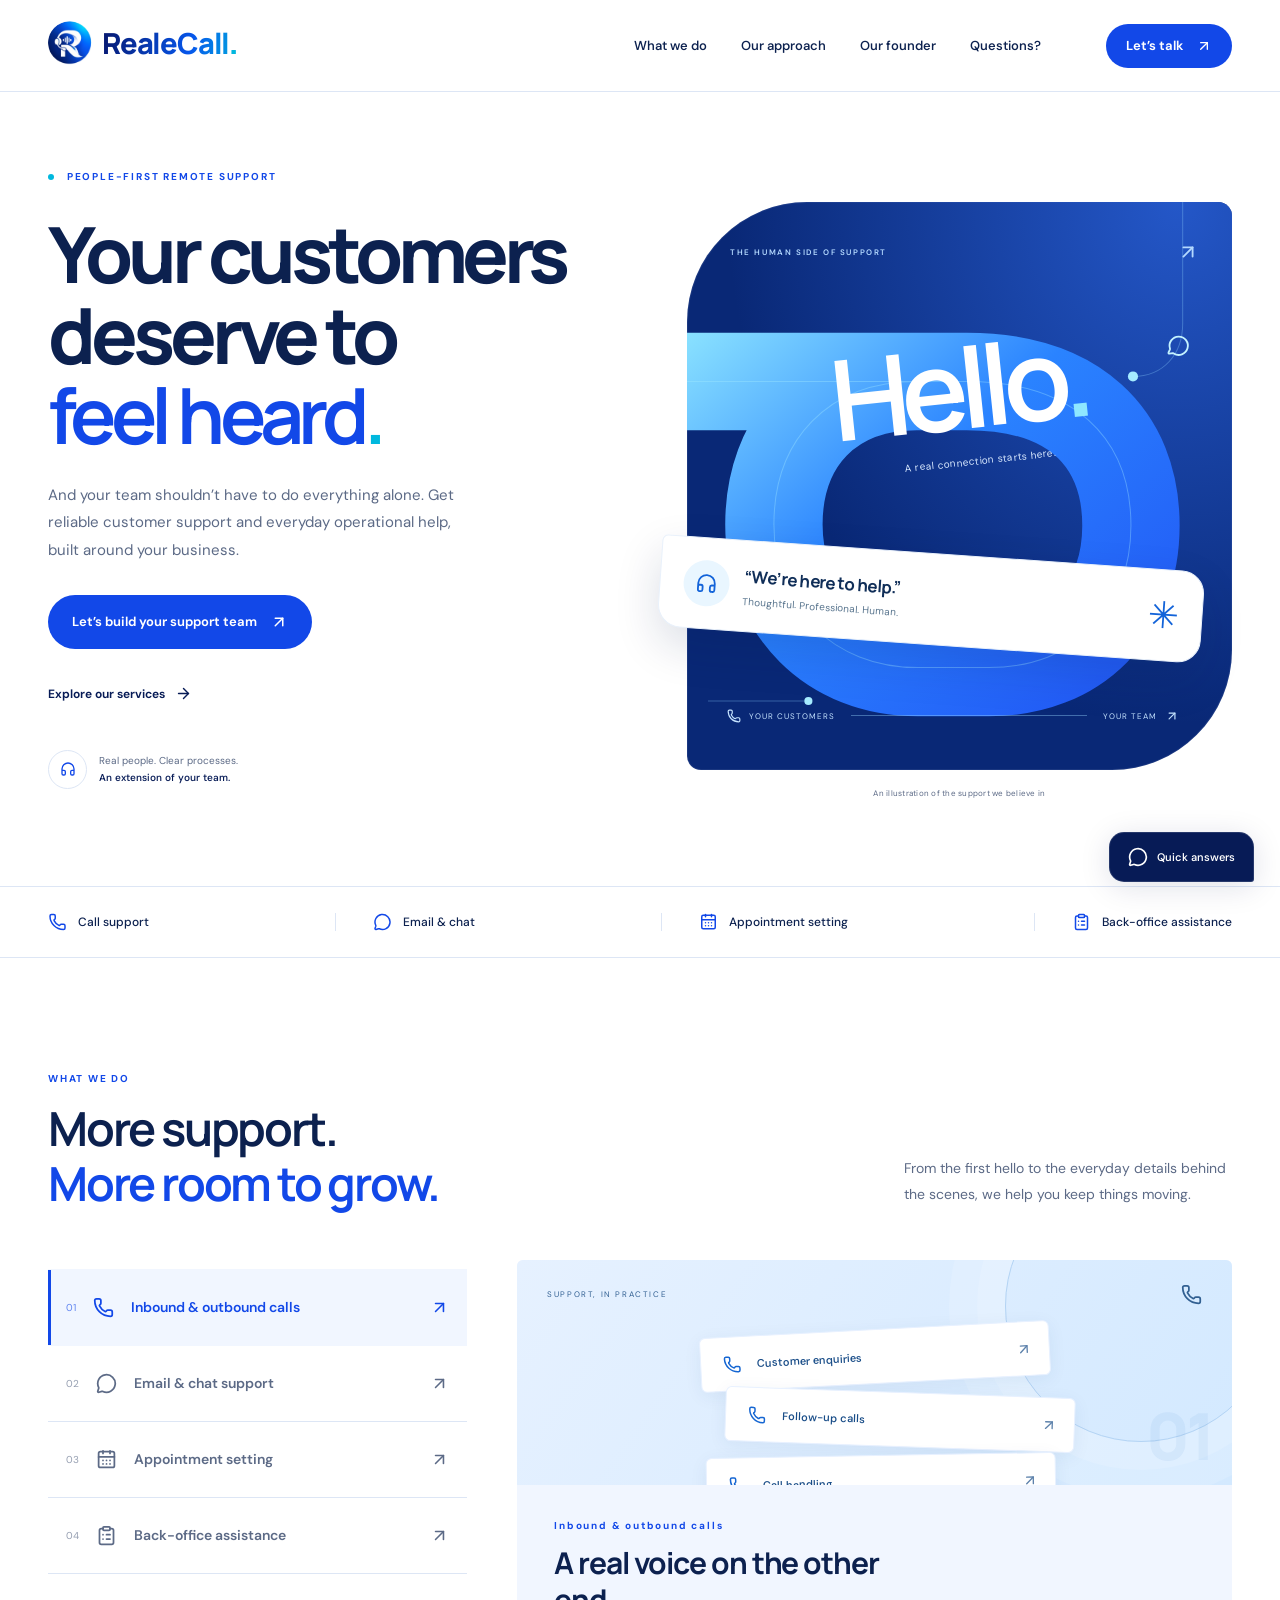
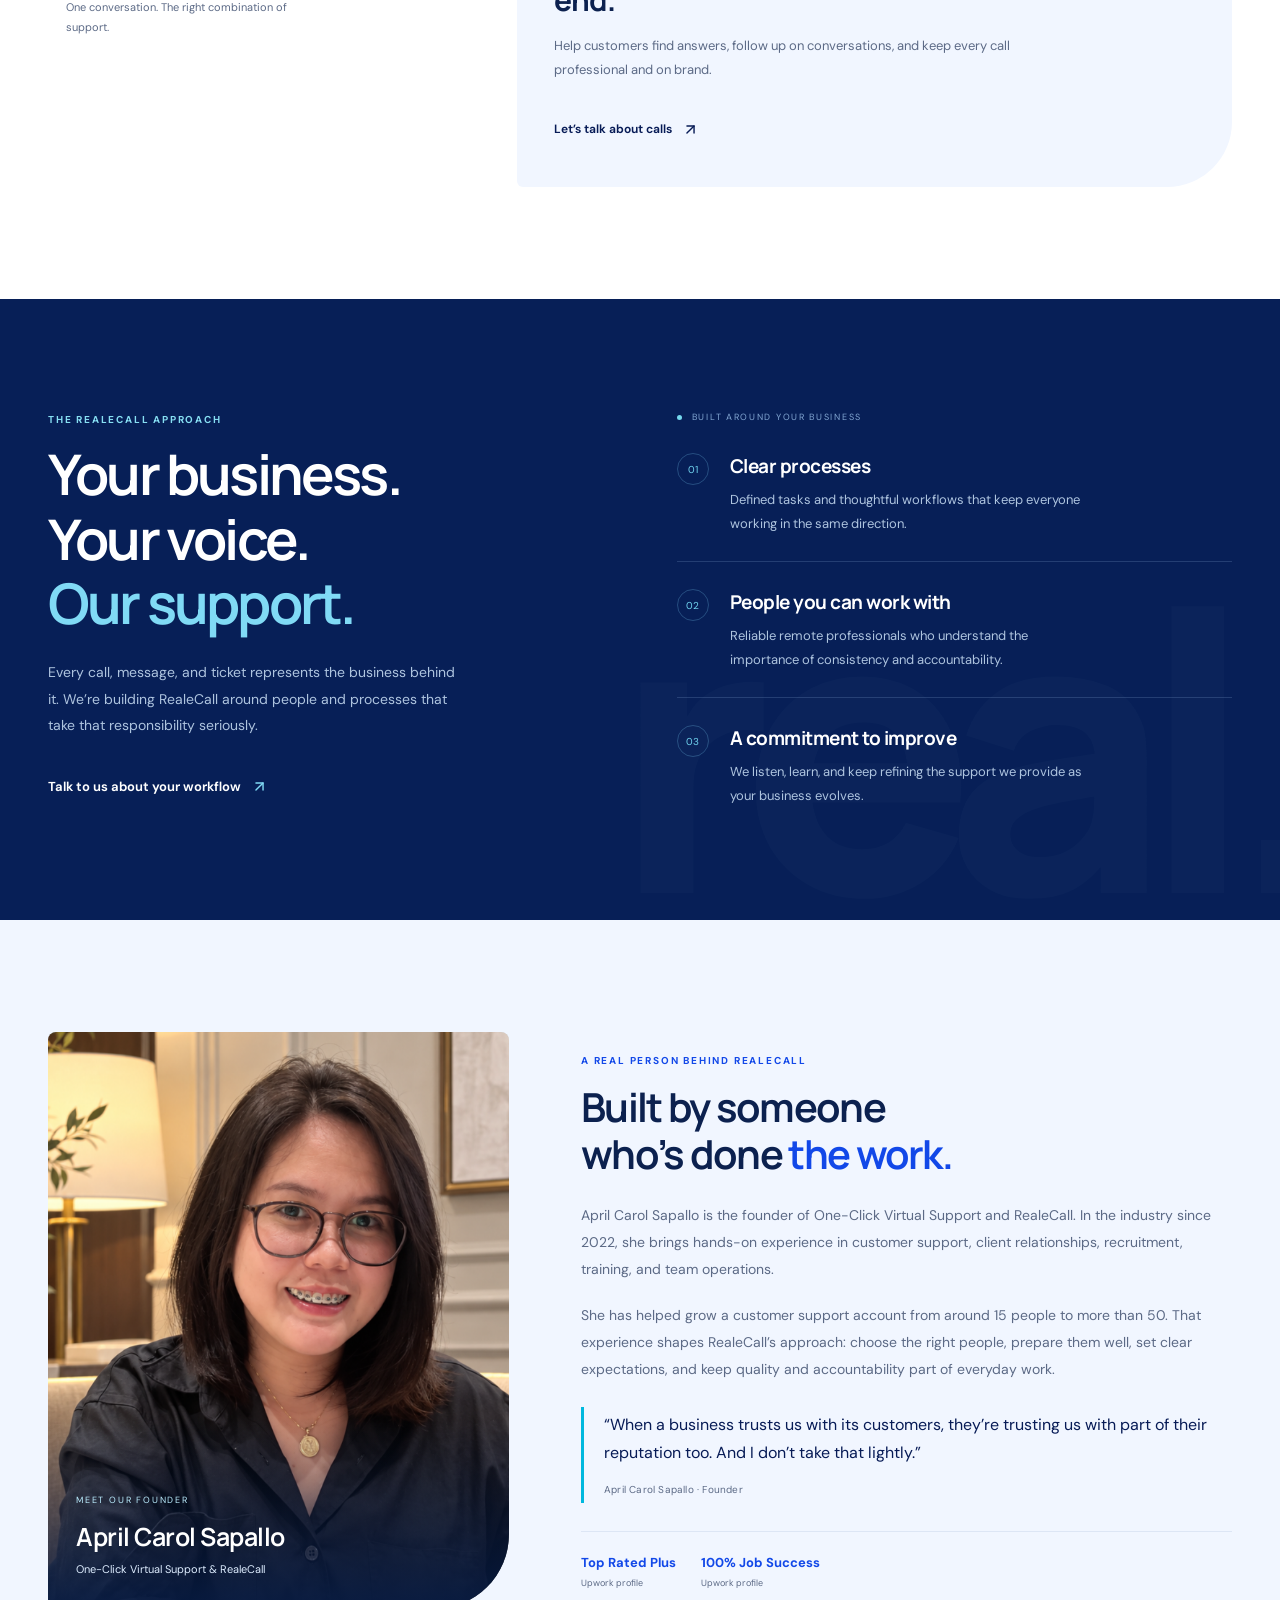
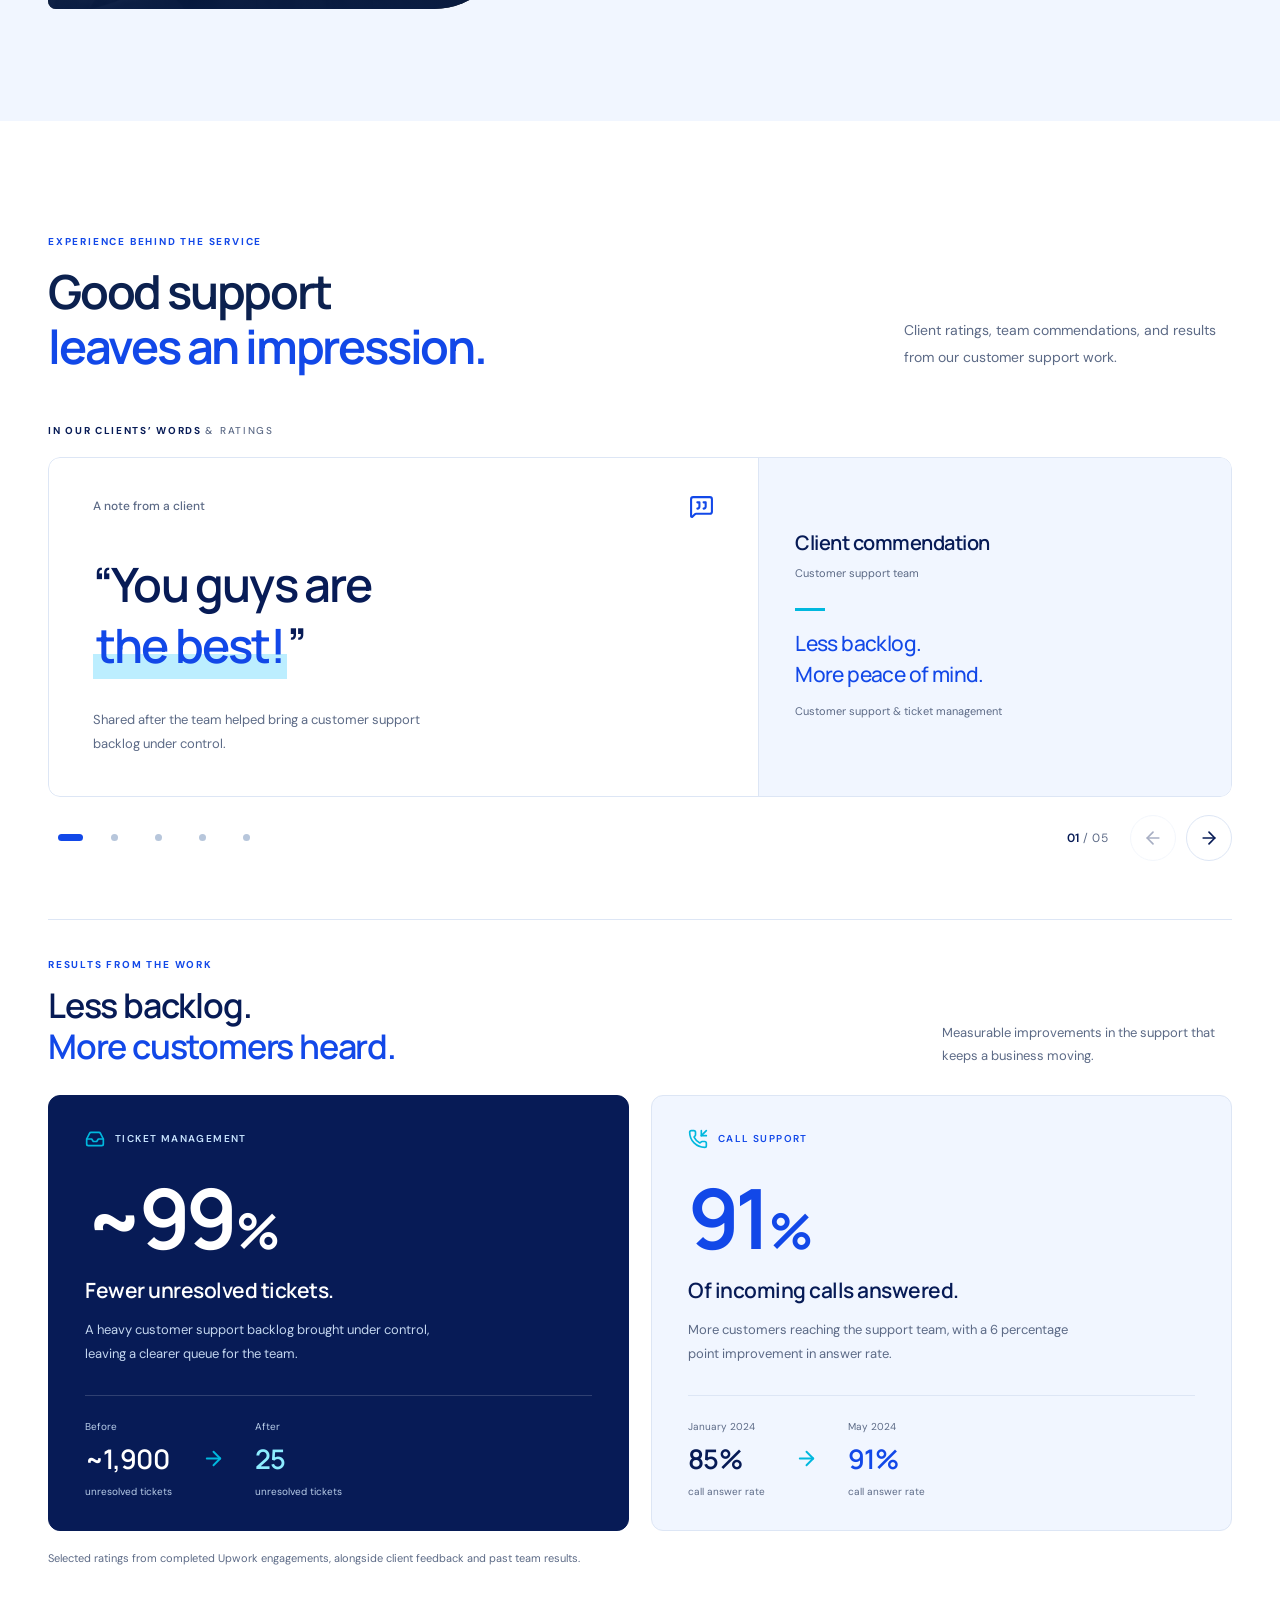
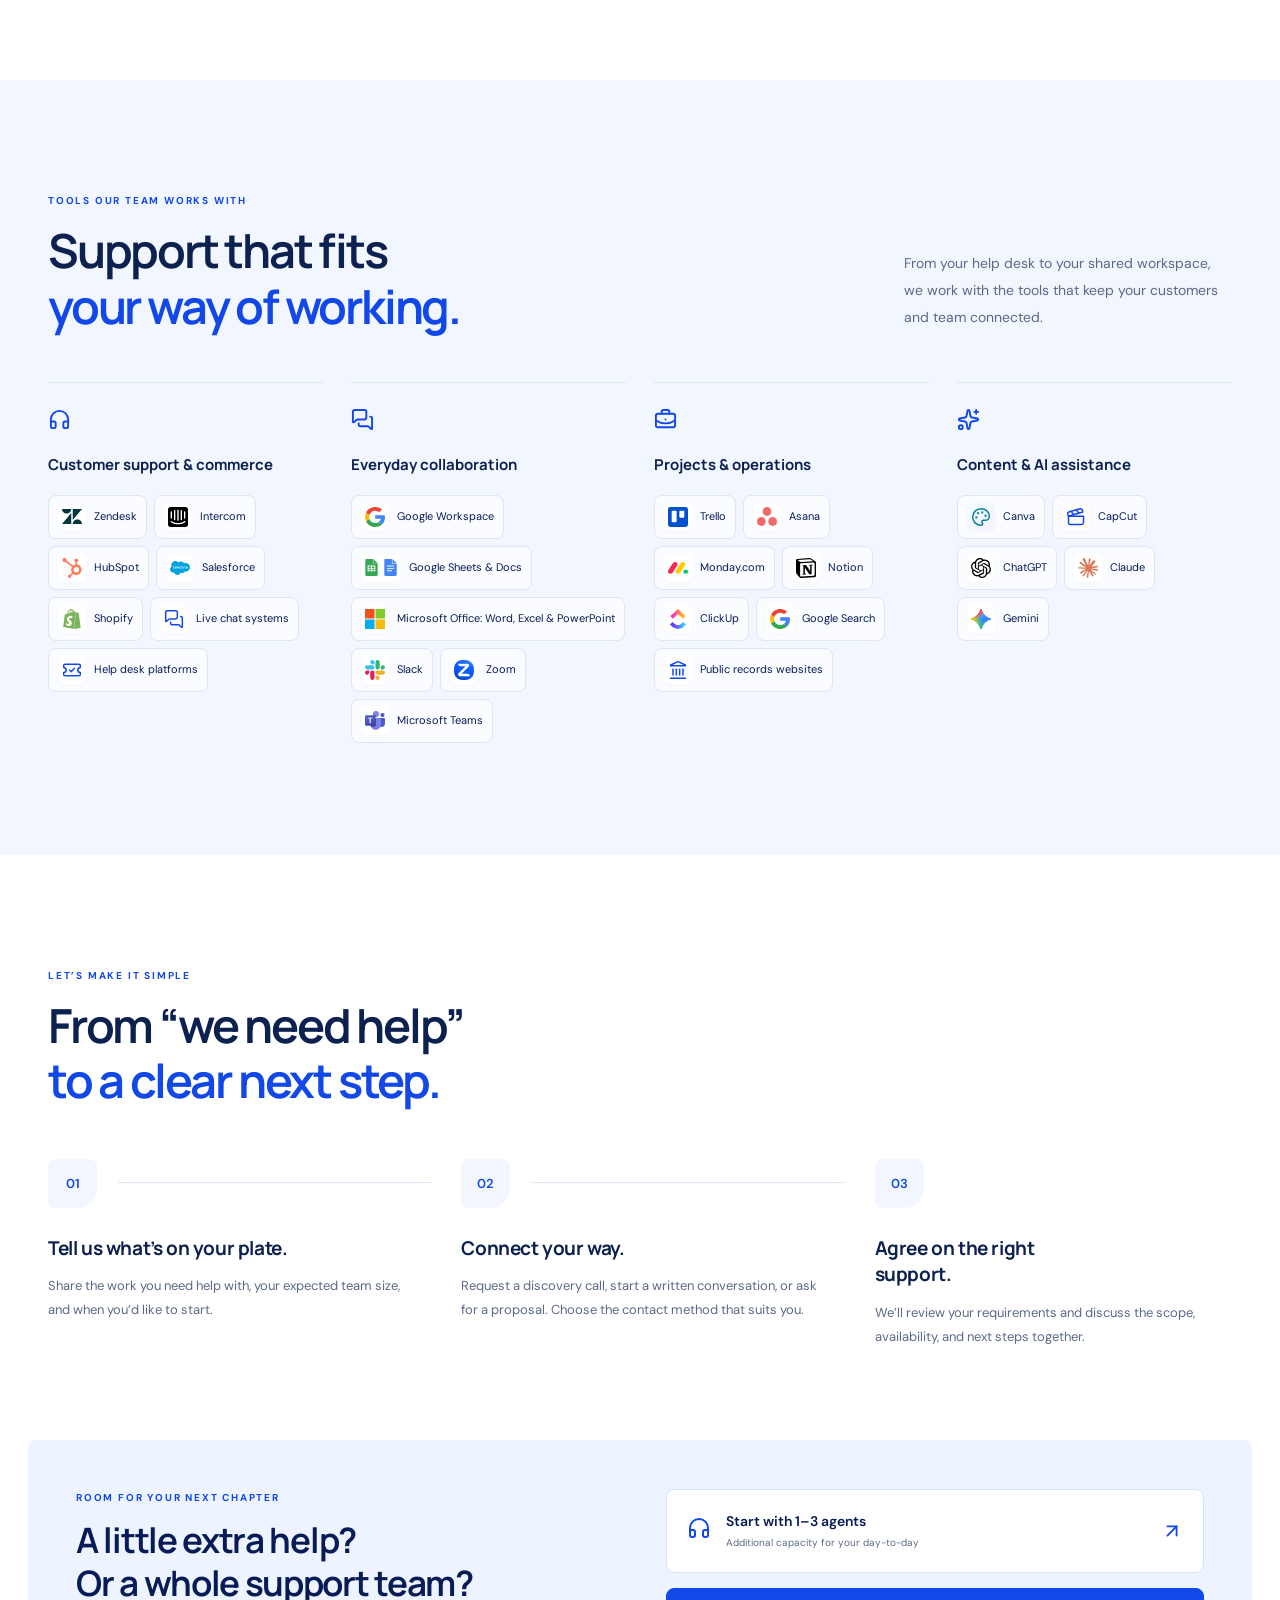
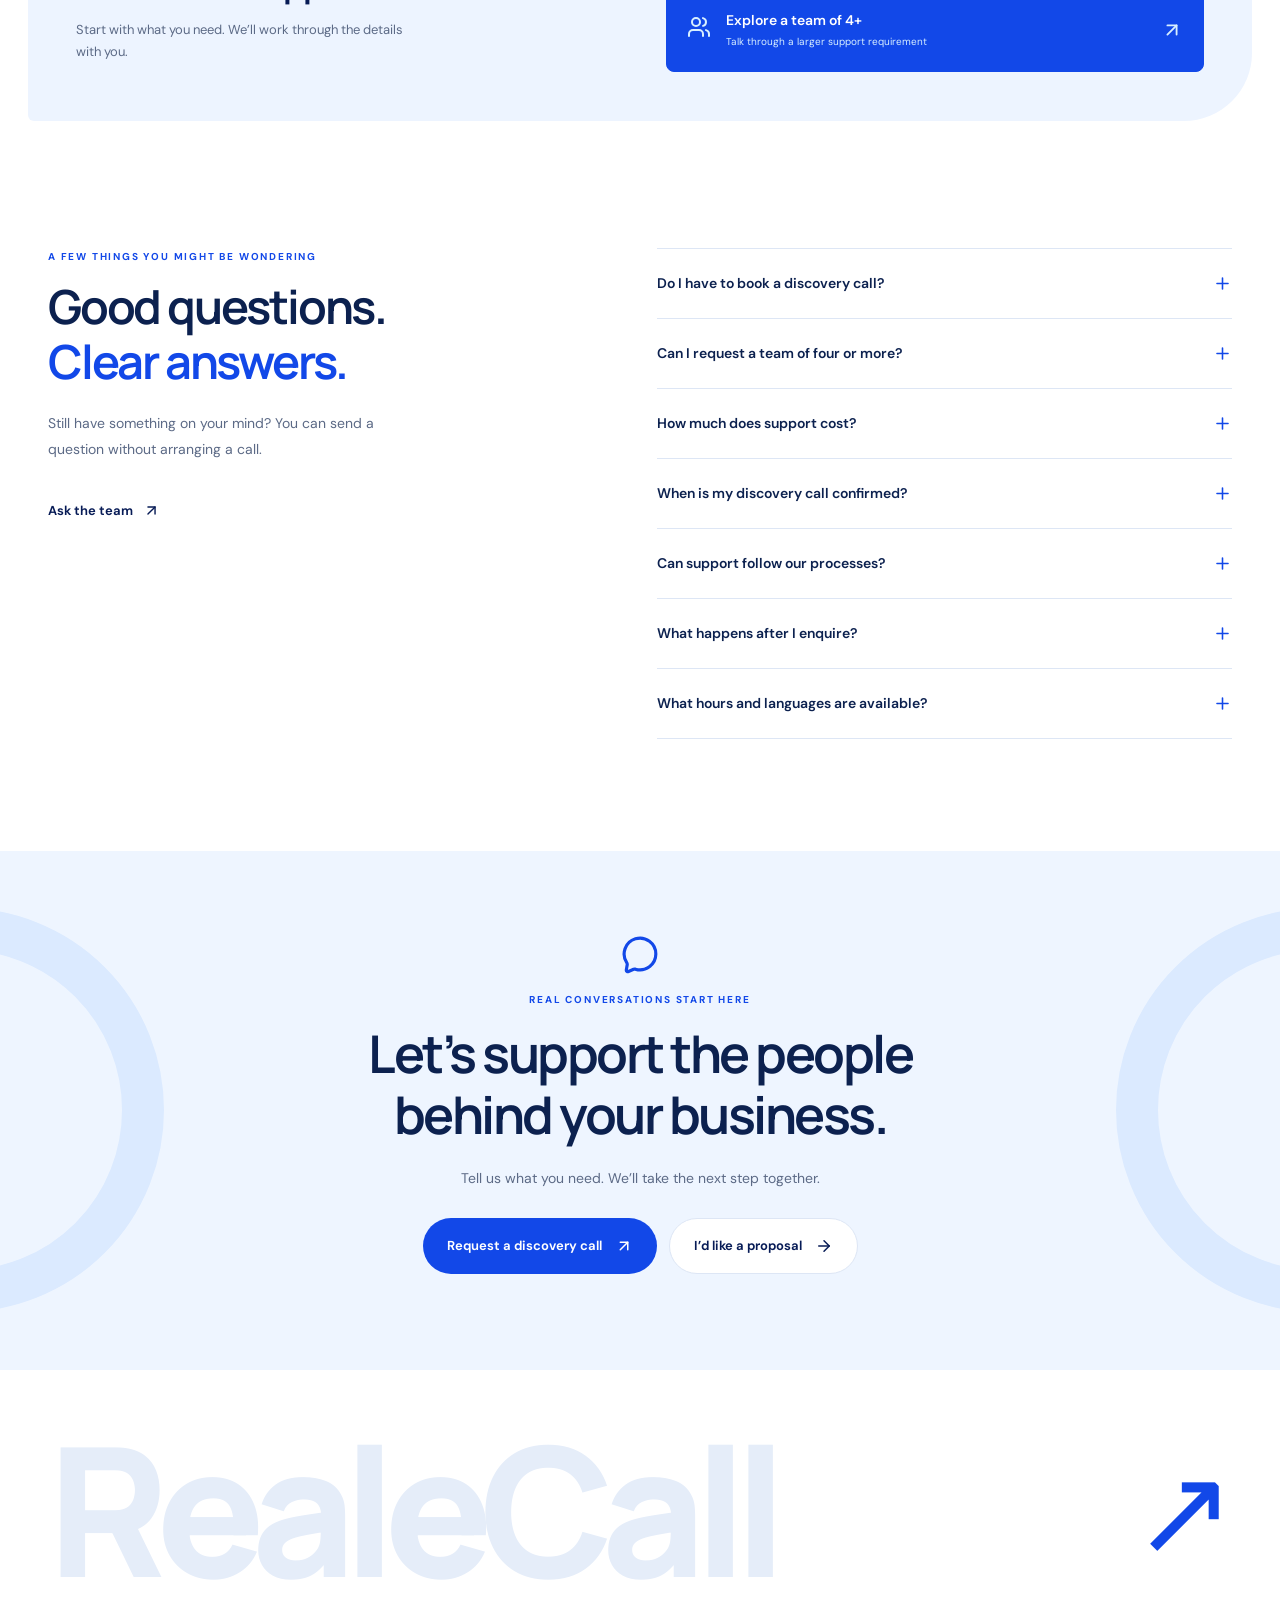
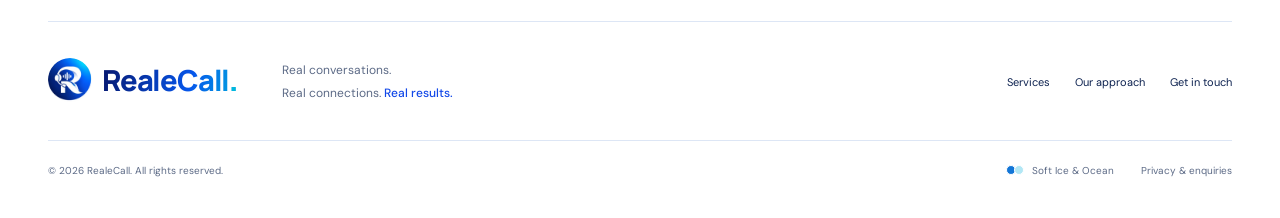
==== commit 21e1c657: "Update RealeCall booking FAQ and explicit contact and Calendly consent" ====
--- a/realecall/index.html
+++ b/realecall/index.html
@@ -7,7 +7,7 @@
   <meta name="theme-color" content="#1248e8"/>
   <title>RealeCall | Customer Support &amp; Back-Office Assistance</title>
   <link rel="icon" type="image/svg+xml" href="/realecall/favicon.svg"/>
-   <script type="module" crossorigin src="/realecall/assets/index-_Z-clTWA.js"></script>
+   <script type="module" crossorigin src="/realecall/assets/index-CqZGrUWC.js"></script>
    <link rel="stylesheet" crossorigin href="/realecall/assets/index-DcxW1Ei6.css">
  </head>
  <body>
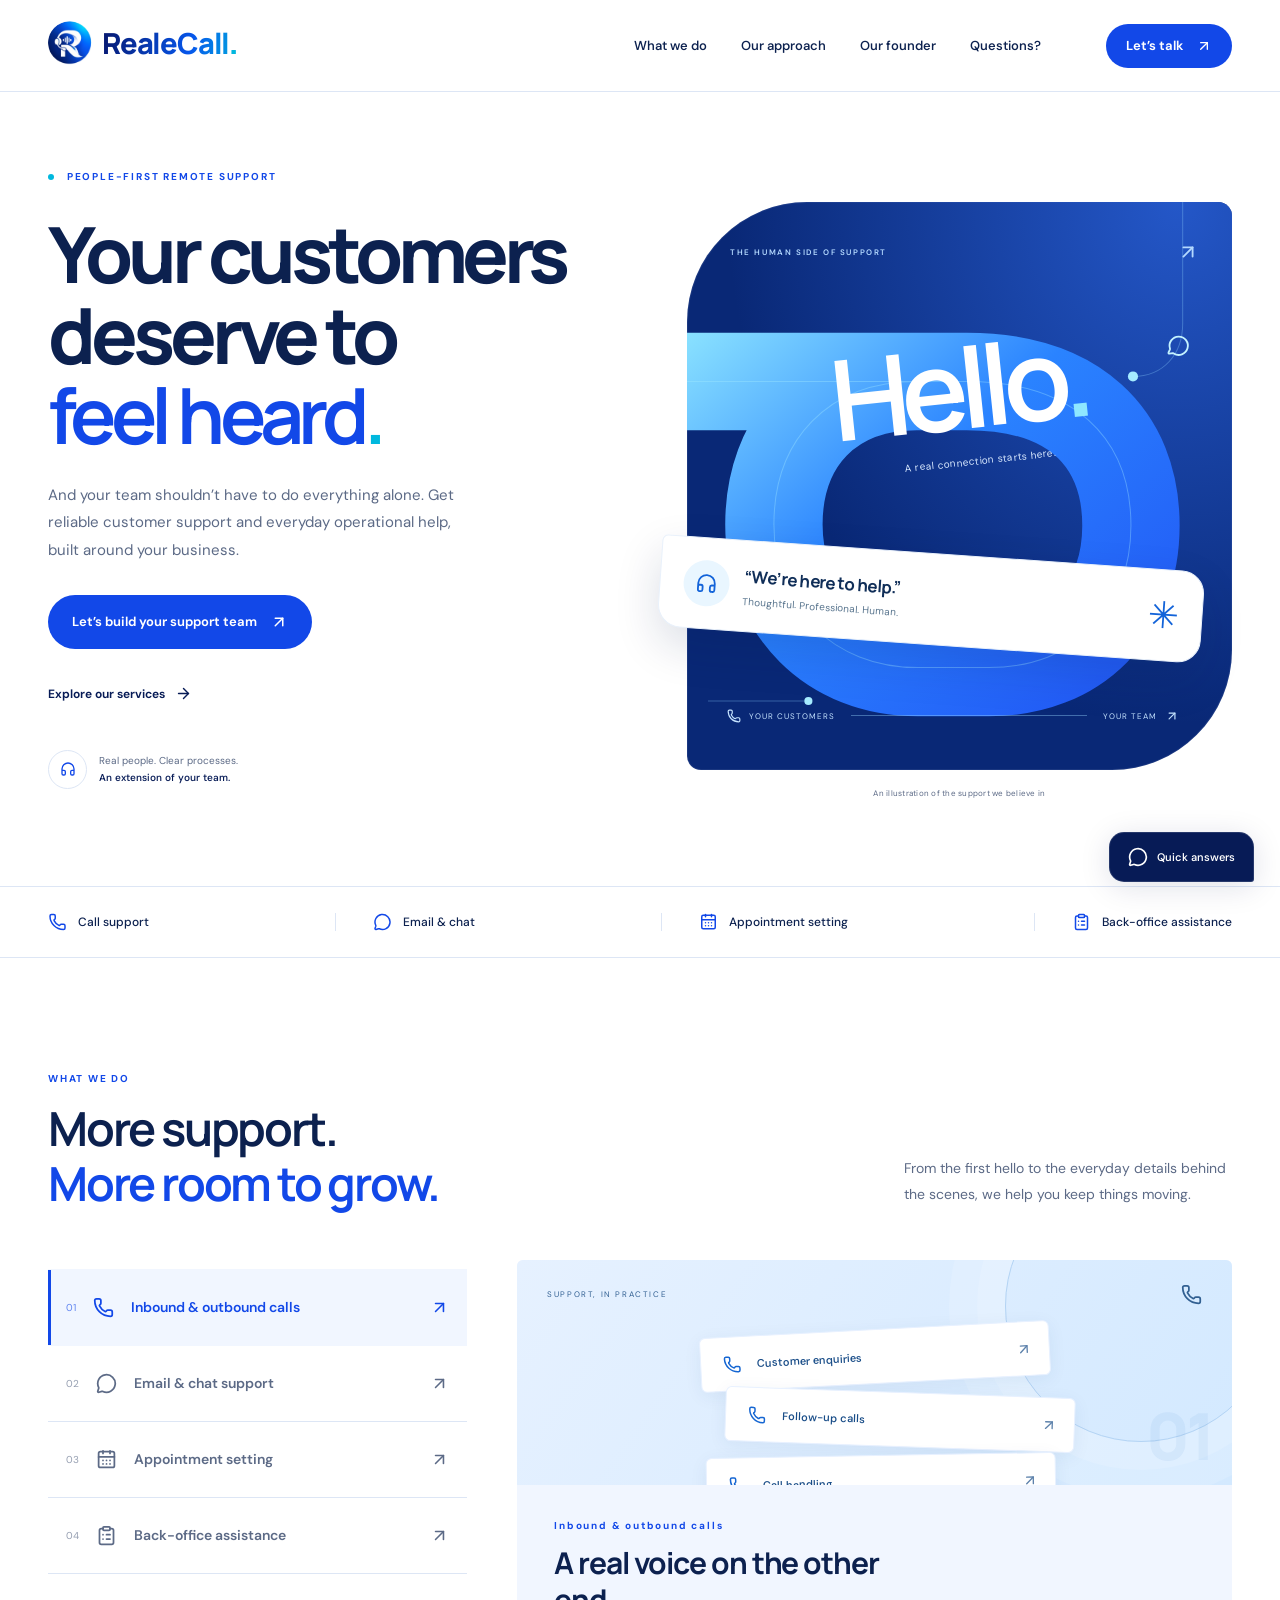
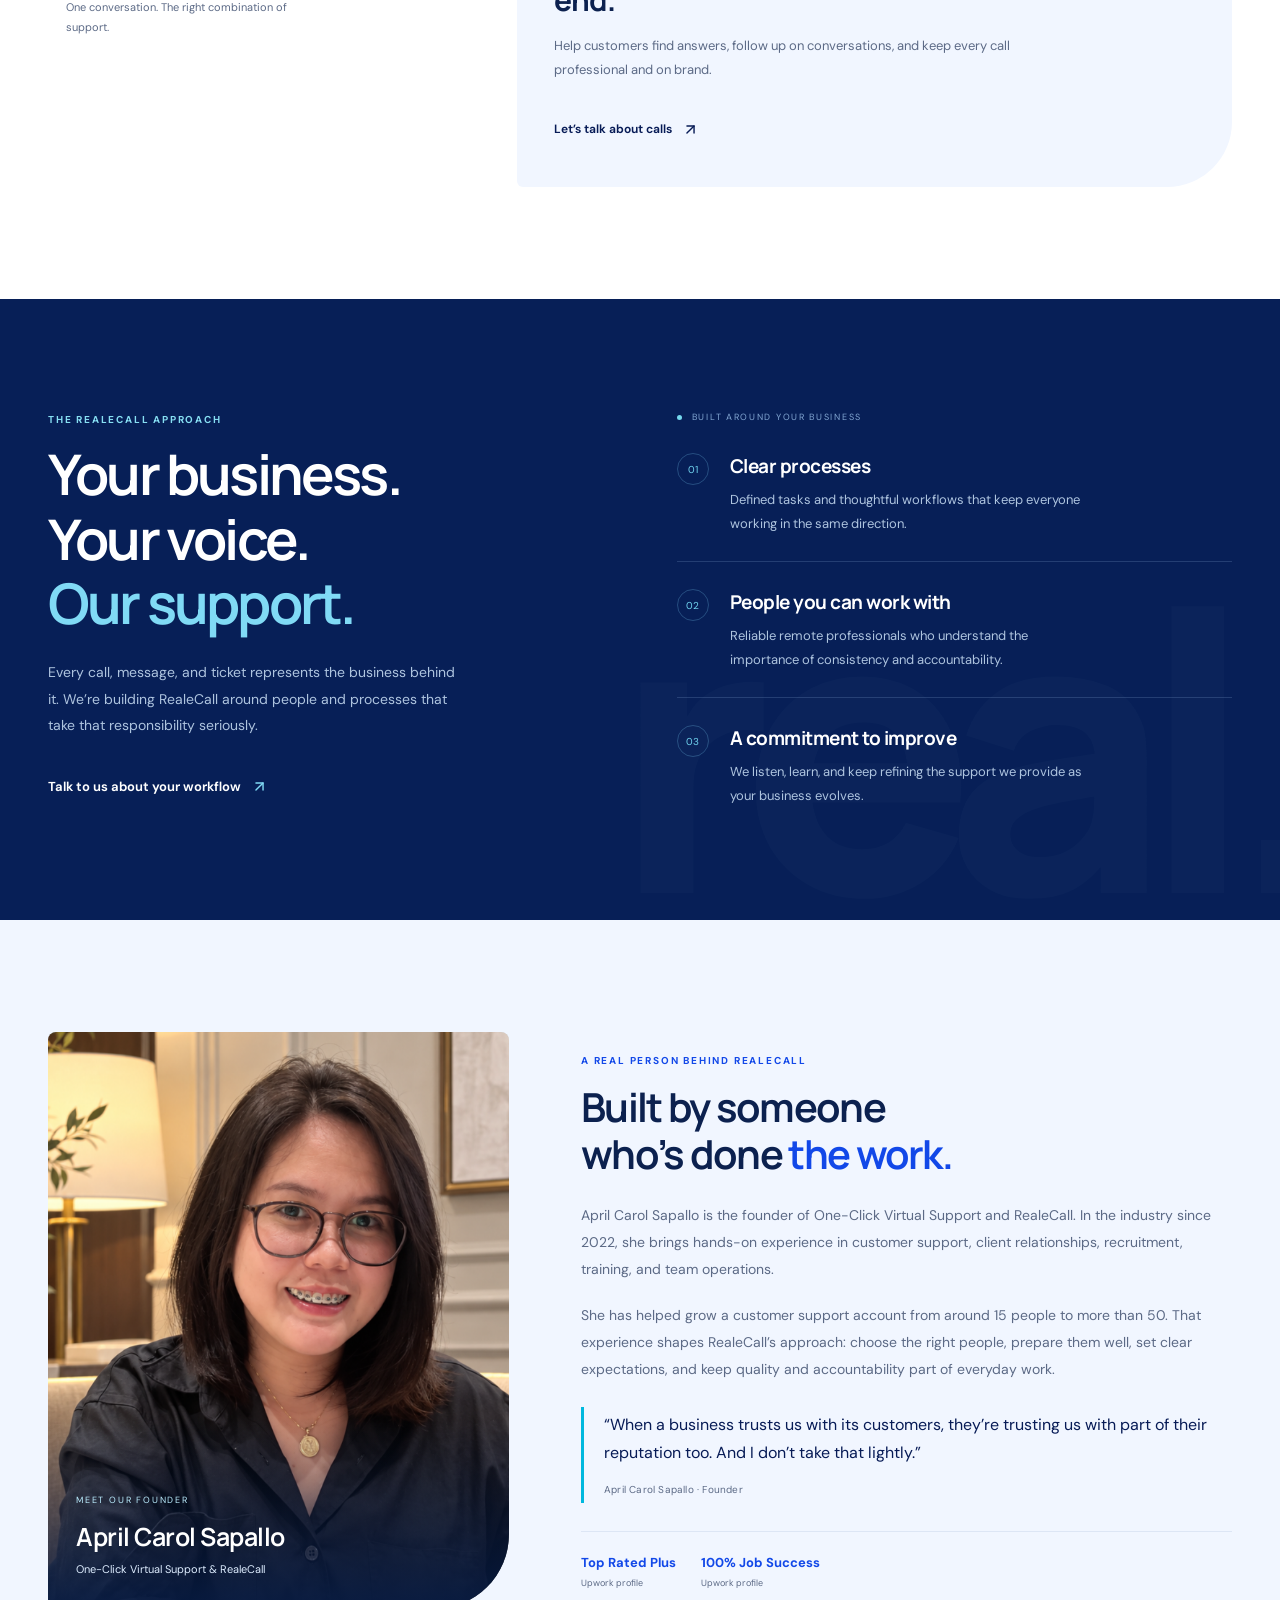
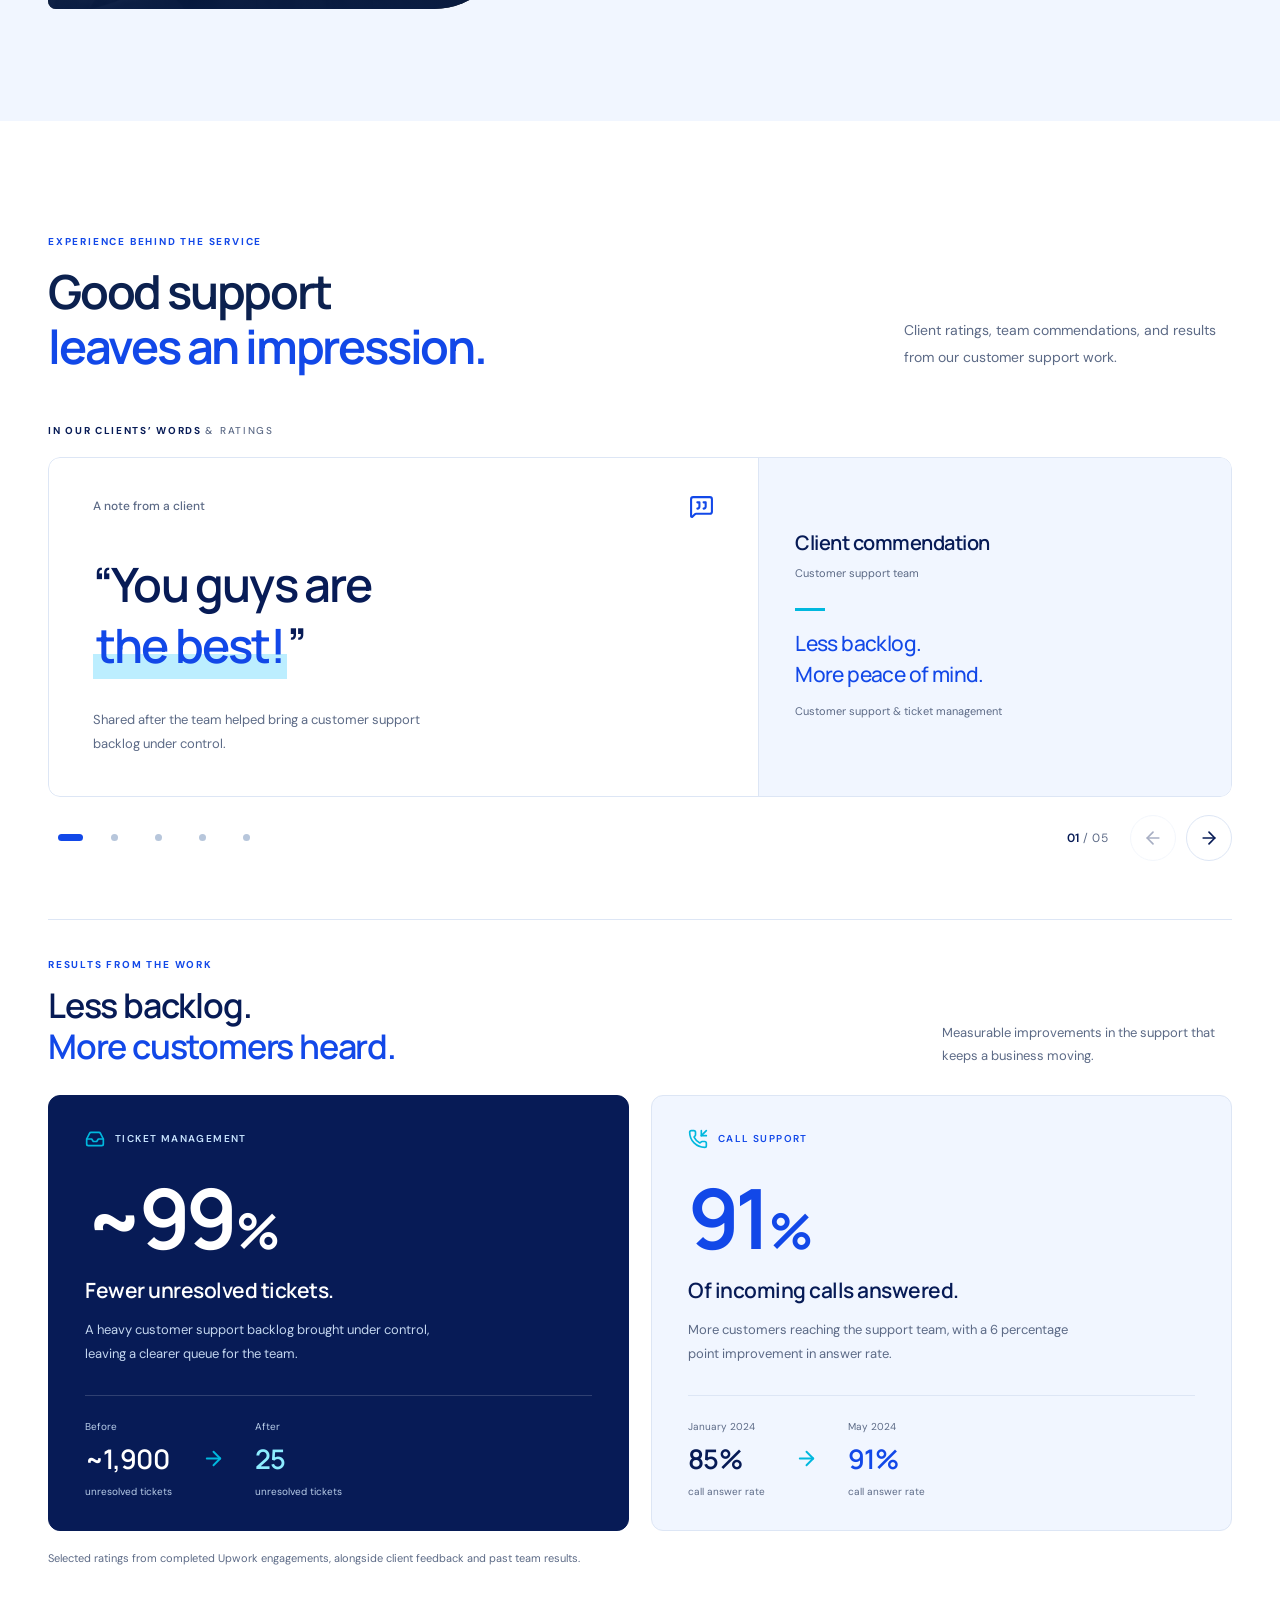
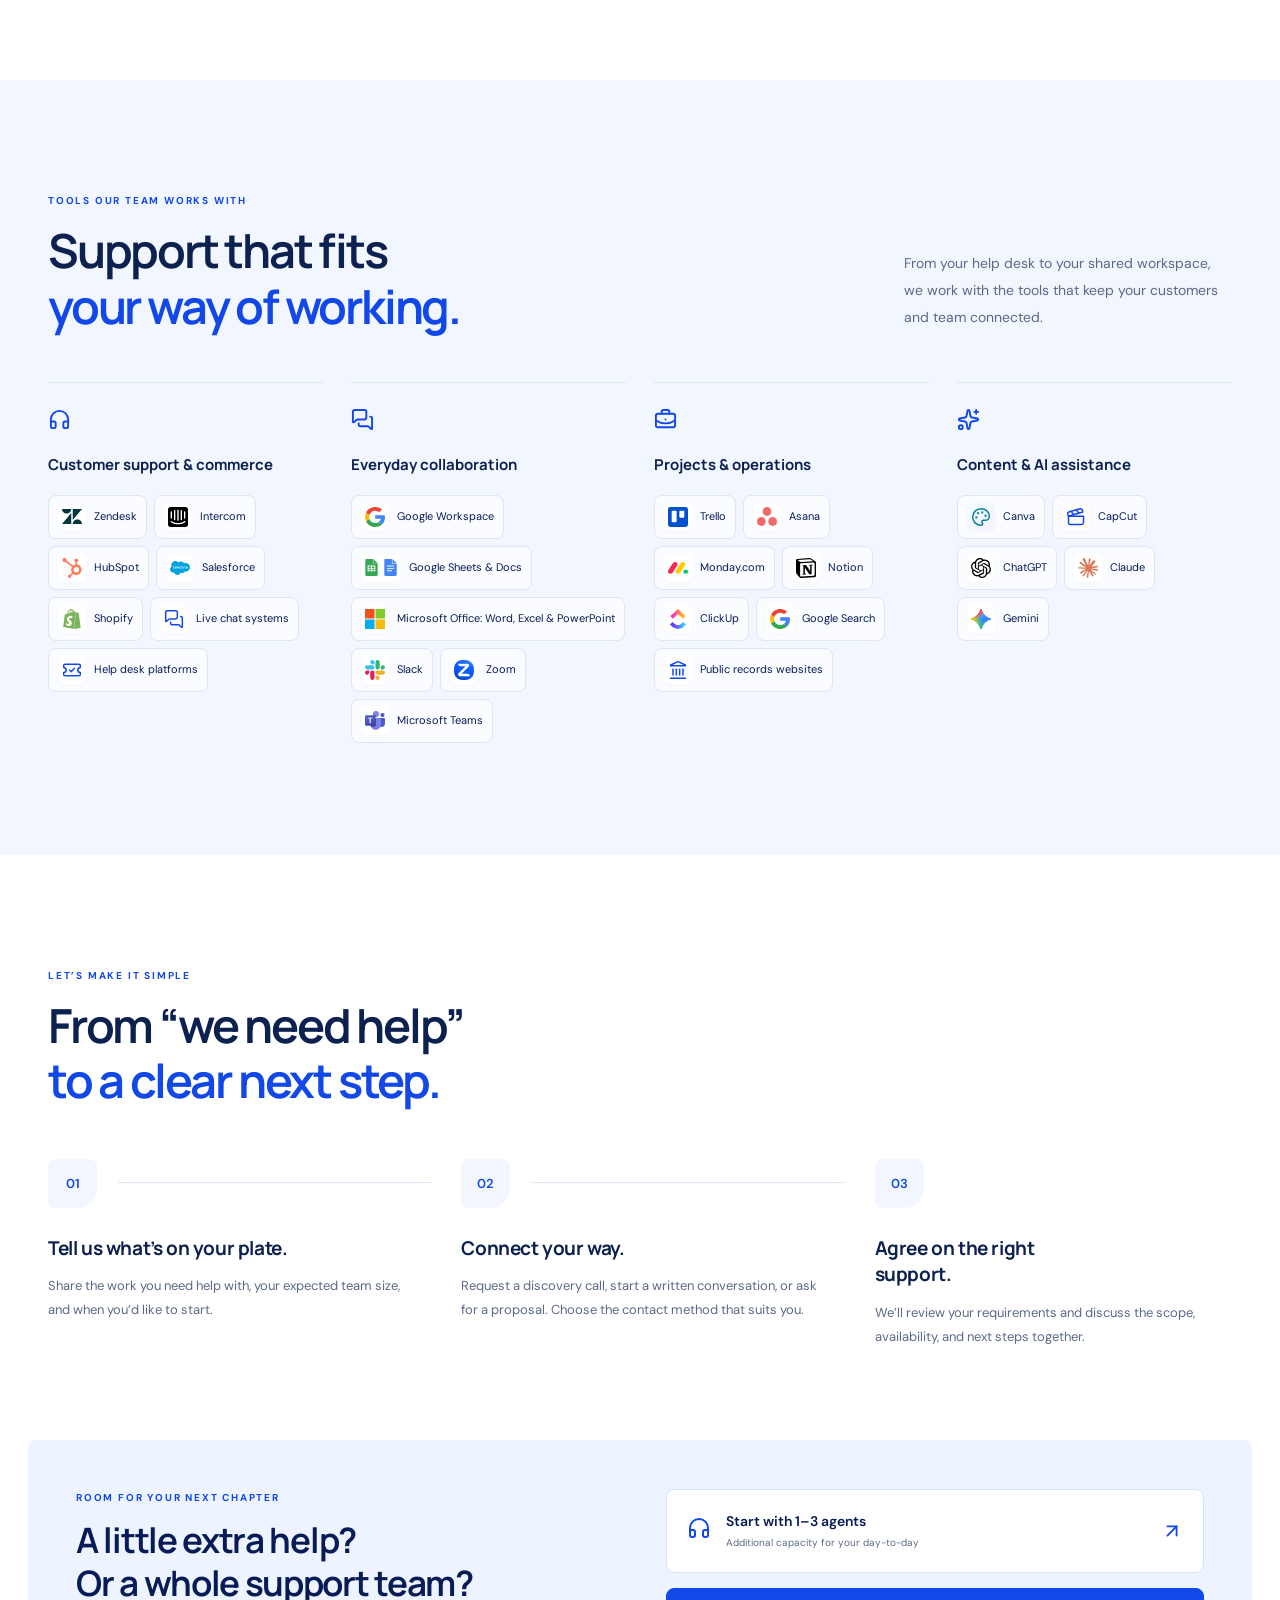
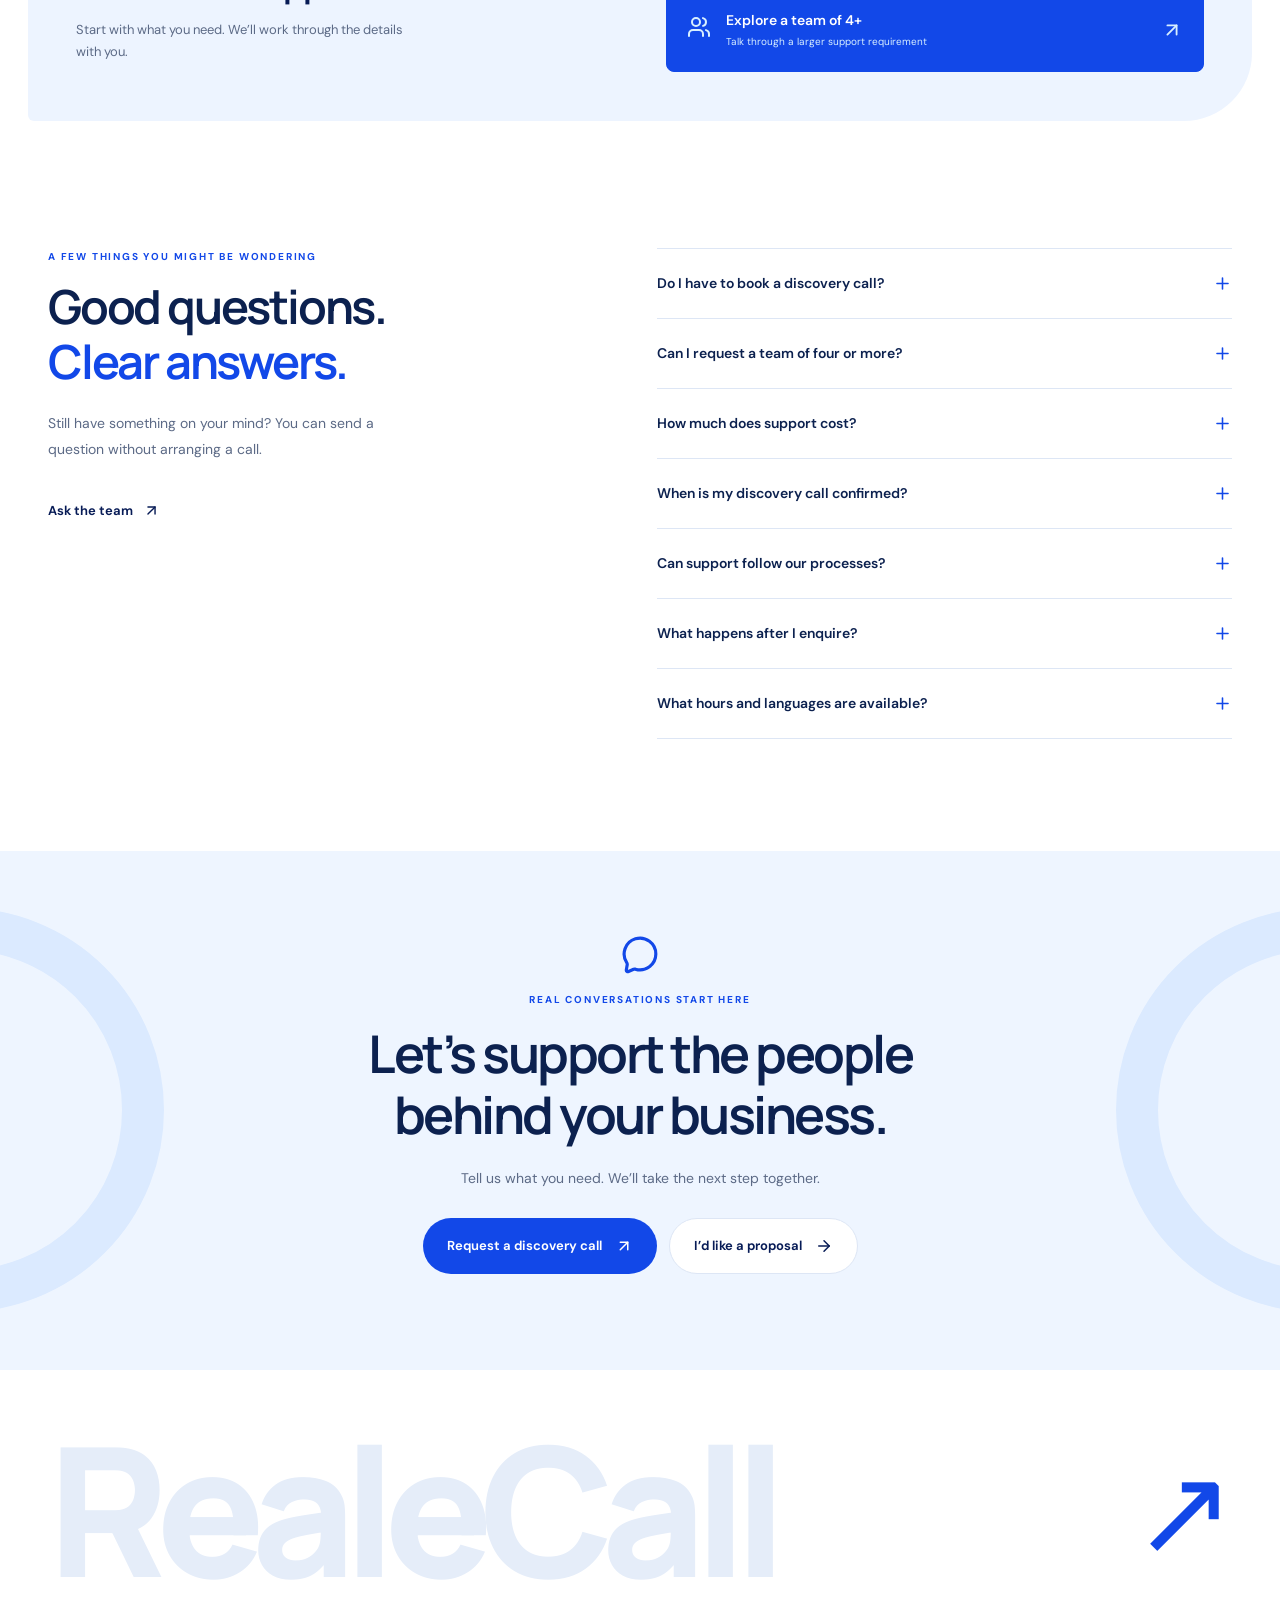
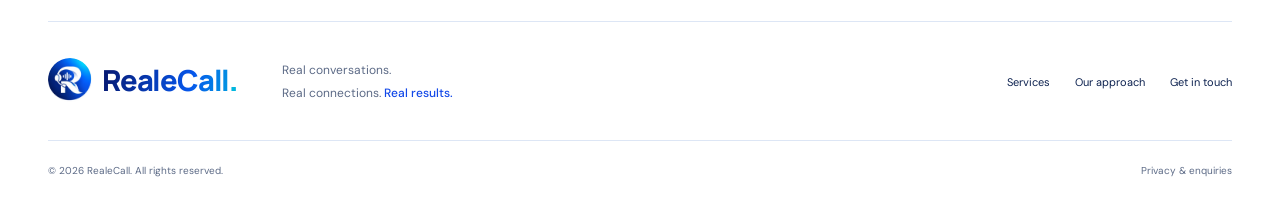
==== commit 3382d25f: "Remove RealeCall footer theme switch" ====
--- a/realecall/index.html
+++ b/realecall/index.html
@@ -7,7 +7,7 @@
   <meta name="theme-color" content="#1248e8"/>
   <title>RealeCall | Customer Support &amp; Back-Office Assistance</title>
   <link rel="icon" type="image/svg+xml" href="/realecall/favicon.svg"/>
-   <script type="module" crossorigin src="/realecall/assets/index-CqZGrUWC.js"></script>
+   <script type="module" crossorigin src="/realecall/assets/index-DJiJD9ty.js"></script>
    <link rel="stylesheet" crossorigin href="/realecall/assets/index-DcxW1Ei6.css">
  </head>
  <body>
